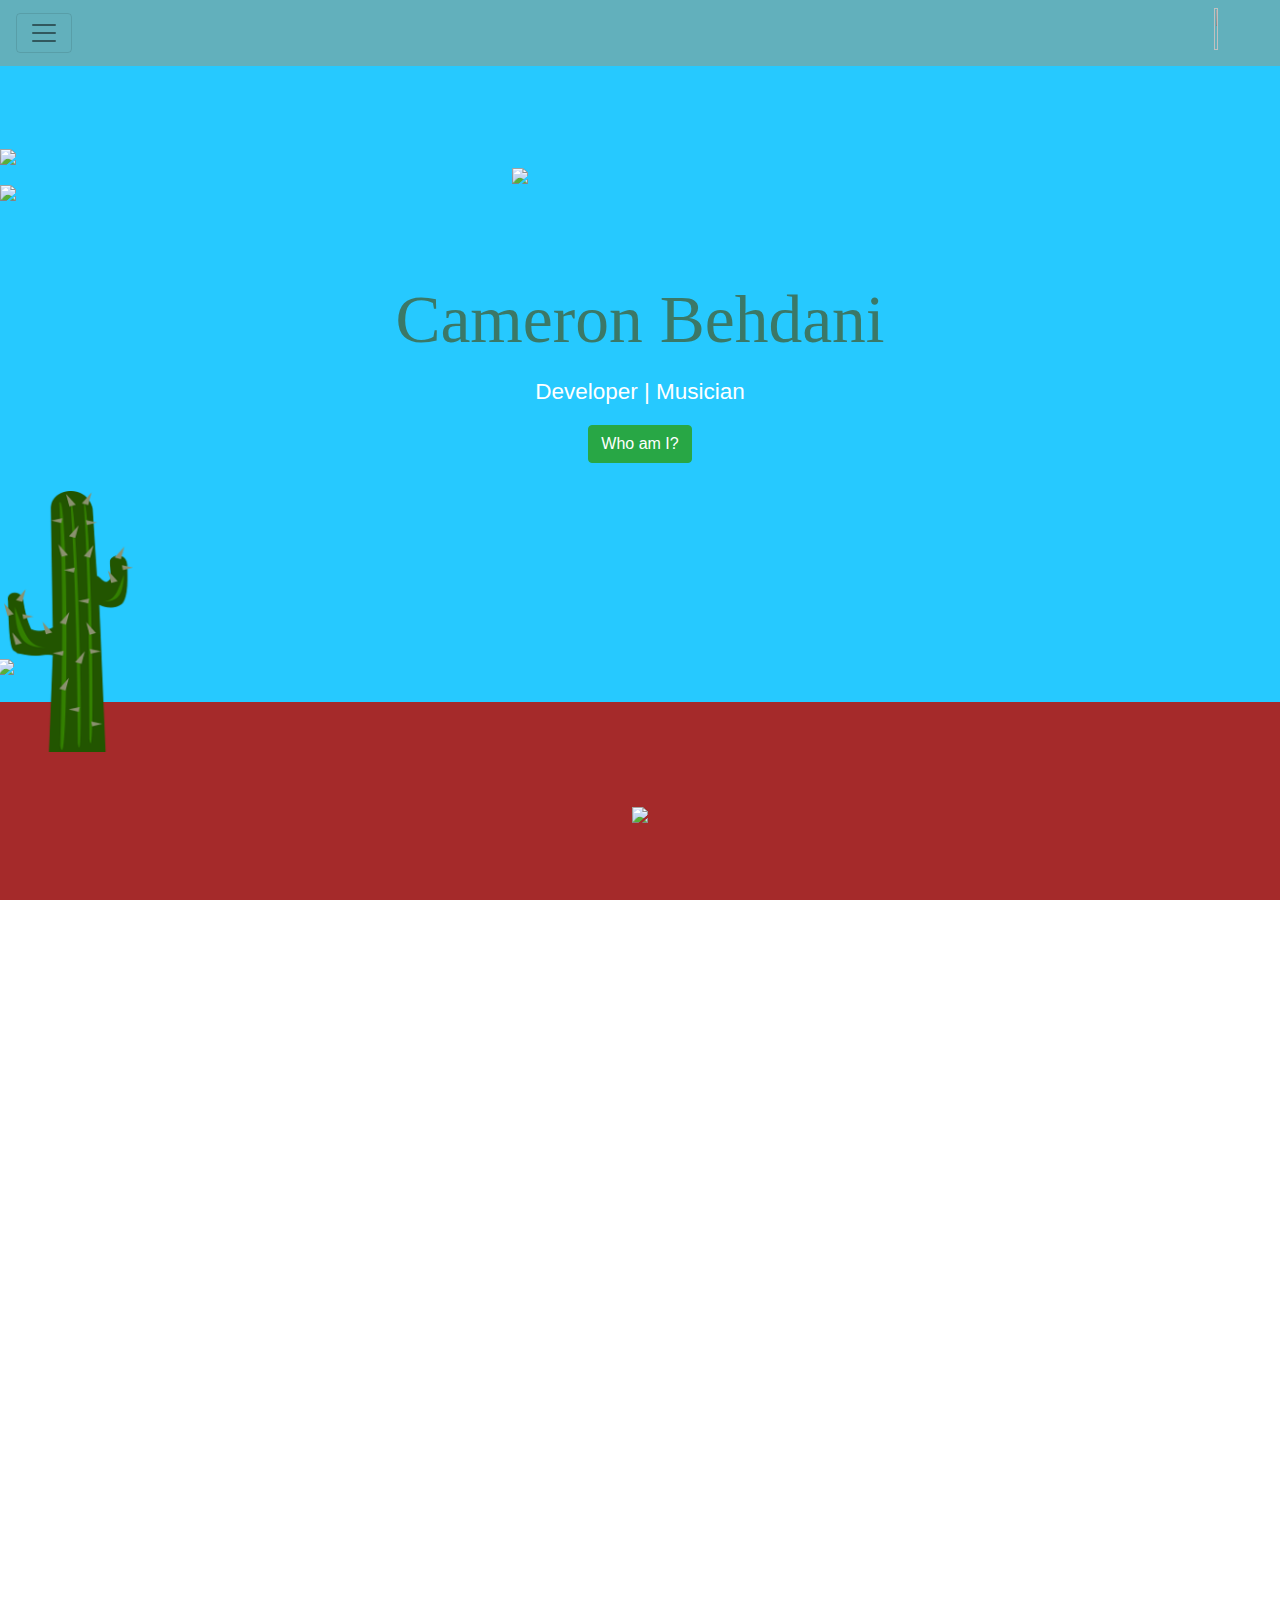
==== index.html @ f1506898 "need to add fixed slow scroll location/functionality, also need to add better project view" ====
<!DOCTYPE html>
<html lang="en">
    <head>
        <meta charset="UTF-8">
        <meta name ="description" content="My Website">
        <meta name ="keywords" content="About Me, Personal Projects, HTML, CSS, JS, Bootstrap">
        <meta name ="author" content="Cameron Behdani">
        <meta name="viewport" content="width=device-width, initial-scale=1">
        <title>Cameron Behdani</title>
        <link rel="shortcut icon" typ="image/png" href="/images/Corona1- Crown.jpg">
        <link rel="stylesheet" href="bootstrap/css/bootstrap.min.css">
        <link rel="stylesheet" href="https://maxcdn.bootstrapcdn.com/bootstrap/4.0.0-alpha.6/css/bootstrap.min.css" integrity="sha384-rwoIResjU2yc3z8GV/NPeZWAv56rSmLldC3R/AZzGRnGxQQKnKkoFVhFQhNUwEyJ" crossorigin="anonymous">
        <link rel="stylesheet" href="CSS/style.css">    
    </head>
<body>
    <div id="topofpage"></div> 
    <header>      
        <nav class="navbar fixed-top navbar-toggleable-md navbar-inverse navbar-light navbar-state1">
            <button class="navbar-toggler navbar-toggler-right" type="button" data-toggle="collapse" data-target="#navbarSupportedContent" aria-controls="navbarSupportedContent" aria-expanded="false" aria-label="Toggle navigation">
                <span class="navbar-toggler-icon"></span>
            </button>
            <img src="images/Corona1-%20Crown.jpg" width="50" height="50" alt="" class="crown">  
            <div class="collapse navbar-collapse" id="navbarSupportedContent">
                <ul class="navbar-nav mr-auto">
                    <li class="nav-item">
                        <a class="nav-link" href="#home" id="home">Home </a>
                    </li>
                    <li class="nav-item">
                            <a class="nav-link" href="#">About Me</a>
                    </li>
                    <li class="nav-item">
                        <a class="nav-link" href="#bodyscroll" id="mp">My Projects</a>
                    </li>
                    
                </ul> 
                <ul class="nav navbar-nav navbar-right">
                    <li class="nav-item">
                        <a class="nav-link">
                            <a href="https://github.com/Kingpurifier">
                                <img src="images/GitHub-Mark-32px.png" id="GitHubIcon">
                            </a>             
                            <a href="mailto:cam_bw@yahoo.com">
                                <img src="images/iconmonstr-email-2-32.png">
                            </a>
                        </a>
                    </li>
                </ul>
            </div>
        </nav> 
        <div id="jumbo1" class="jumbotron jumbotron-fluid text-white jumbotronstate1">  
            <div id="wrapper">  
                <img src="images/cloud.png" class="cloudpic1">  
                <img src="images/cloud.png" class="cloudpic2">
                <img src="images/cloud.png" class="cloudpic3">
                <a href="#"><img src="images/childrens-plane-flipped-erase.png" class="planepic1" id="planepic1"></a>  
            </div>  
            <div class= "container">
                <h1 class="display-1" style="font-size: 7.5vh" >Cameron Behdani</h1>
                <p class="lead" style="font-size: 2.5vh; color:white;">Developer | Musician </p>
                <a href="#bodyscroll" class="btn btn-success" role="button" id="scrolltest">Who am I?</a>
            </div> 
            <div class="cactus1container">
                <a href="#"><img src="images/noBackgroundMiniCactus.png" class="cactus_1"></a>
            </div> 
            <div class="cactus2container">
                <img src="images/cactus.png" class="cactus_2">
            </div> 
        </div>    
        <div id="jumbo2" class="jumbotron jumbotron-fluid jumbotron2" style="background:brown">
            <div class="ground">
                <div class="road"></div>
                <div class="road-line-1">
                    <img src="images/Road-PNG-Image-43815.png" class="tri">
                </div> 
            </div>
        </div>        
    </header>    

    <div id="bodyscroll"></div>      
    <div class="bodycontent">
        <div class="projectsection">           
            
            <div class="projectarea1">
                <div class="personalBio">
                    <div class="bioHeader">
                        Hi, I'm Cameron!
                    </div>
                    <div class="bioBody">
                        <div class="bioText">
                                Cameron Behdani is a Master's student at the University of North Carolina at Charlotte, where he is currently
                                studying Computer Science with a concentration in Data Science.
                                He is also currently interning as a Quality Assurance Analyst at PMMC (Preferred Medical Marketing Corporation). He creates and runs tests 
                                on reimbursment analysis applications that are used hospitals throughout the US. 
                                In his free time, Cameron enjoys playing guitar, learning web development, and (not suprisingly) breaking things.
                        </div>
                        <div class="bioImage">
                            <img src="/images/WebsiteHeadshot.png">
                        </div>
                    </div>
                </div>
            </div>
            <p class="project-title-general">Languages & Projects</p>
            <div class="projectarea2">   
                <div class="text-contents">
                    <p>Languages and Technologies</p>
                    <div id="previousLangExperience" style="background-color: rgb(145, 145, 145)">
                        <svg viewBox="0 0 128 128" class="logoSize">
                            <path fill="#0074BD" d="M52.581 67.817s-3.284 1.911 2.341 2.557c6.814.778 10.297.666 17.805-.753 0 0 1.979 1.237 4.735 2.309-16.836 7.213-38.104-.418-24.881-4.113zM50.522 58.402s-3.684 2.729 1.945 3.311c7.28.751 13.027.813 22.979-1.103 0 0 1.373 1.396 3.536 2.157-20.352 5.954-43.021.469-28.46-4.365z"></path><path fill="#EA2D2E" d="M67.865 42.431c4.151 4.778-1.088 9.074-1.088 9.074s10.533-5.437 5.696-12.248c-4.519-6.349-7.982-9.502 10.771-20.378.001 0-29.438 7.35-15.379 23.552z"></path><path fill="#0074BD" d="M90.132 74.781s2.432 2.005-2.678 3.555c-9.716 2.943-40.444 3.831-48.979.117-3.066-1.335 2.687-3.187 4.496-3.576 1.887-.409 2.965-.334 2.965-.334-3.412-2.403-22.055 4.719-9.469 6.762 34.324 5.563 62.567-2.506 53.665-6.524zM54.162 48.647s-15.629 3.713-5.534 5.063c4.264.57 12.758.439 20.676-.225 6.469-.543 12.961-1.704 12.961-1.704s-2.279.978-3.93 2.104c-15.874 4.175-46.533 2.23-37.706-2.038 7.463-3.611 13.533-3.2 13.533-3.2zM82.2 64.317c16.135-8.382 8.674-16.438 3.467-15.353-1.273.266-1.845.496-1.845.496s.475-.744 1.378-1.063c10.302-3.62 18.223 10.681-3.322 16.345 0 0 .247-.224.322-.425z"></path><path fill="#EA2D2E" d="M72.474 1.313s8.935 8.939-8.476 22.682c-13.962 11.027-3.184 17.313-.006 24.498-8.15-7.354-14.128-13.828-10.118-19.852 5.889-8.842 22.204-13.131 18.6-27.328z"></path><path fill="#0074BD" d="M55.749 87.039c15.484.99 39.269-.551 39.832-7.878 0 0-1.082 2.777-12.799 4.981-13.218 2.488-29.523 2.199-39.191.603 0 0 1.98 1.64 12.158 2.294z"></path><path fill="#EA2D2E" d="M94.866 100.181h-.472v-.264h1.27v.264h-.47v1.317h-.329l.001-1.317zm2.535.066h-.006l-.468 1.251h-.216l-.465-1.251h-.005v1.251h-.312v-1.581h.457l.431 1.119.432-1.119h.454v1.581h-.302v-1.251zM53.211 115.037c-1.46 1.266-3.004 1.978-4.391 1.978-1.974 0-3.045-1.186-3.045-3.085 0-2.055 1.146-3.56 5.738-3.56h1.697v4.667h.001zm4.031 4.548v-14.077c0-3.599-2.053-5.973-6.997-5.973-2.886 0-5.416.714-7.473 1.622l.592 2.493c1.62-.595 3.715-1.147 5.771-1.147 2.85 0 4.075 1.147 4.075 3.521v1.779h-1.424c-6.921 0-10.044 2.685-10.044 6.723 0 3.479 2.058 5.456 5.933 5.456 2.49 0 4.351-1.028 6.088-2.533l.316 2.137h3.163v-.001zM70.694 119.585h-5.027l-6.051-19.689h4.391l3.756 12.099.835 3.635c1.896-5.258 3.24-10.596 3.912-15.733h4.271c-1.143 6.481-3.203 13.598-6.087 19.688zM89.982 115.037c-1.465 1.266-3.01 1.978-4.392 1.978-1.976 0-3.046-1.186-3.046-3.085 0-2.055 1.149-3.56 5.736-3.56h1.701v4.667h.001zm4.033 4.548v-14.077c0-3.599-2.059-5.973-6.999-5.973-2.889 0-5.418.714-7.475 1.622l.593 2.493c1.62-.595 3.718-1.147 5.774-1.147 2.846 0 4.074 1.147 4.074 3.521v1.779h-1.424c-6.923 0-10.045 2.685-10.045 6.723 0 3.479 2.056 5.456 5.93 5.456 2.491 0 4.349-1.028 6.091-2.533l.318 2.137h3.163v-.001zM37.322 122.931c-1.147 1.679-3.005 3.008-5.037 3.757l-1.989-2.345c1.547-.794 2.872-2.075 3.489-3.269.532-1.063.753-2.43.753-5.701v-22.482h4.284v22.173c0 4.375-.348 6.144-1.5 7.867z"></path>
                        </svg>
                        <svg viewBox="0 0 128 128" class="logoSize">
                                <path fill="#E44D26" d="M27.854 116.354l-8.043-90.211h88.378l-8.051 90.197-36.192 10.033z"></path><path fill="#F16529" d="M64 118.704l29.244-8.108 6.881-77.076h-36.125z"></path><path fill="#EBEBEB" d="M64 66.978h-14.641l-1.01-11.331h15.651v-11.064h-27.743l.264 2.969 2.72 30.489h24.759zM64 95.711l-.049.013-12.321-3.328-.788-8.823h-11.107l1.55 17.372 22.664 6.292.051-.015z"></path><path d="M28.034 1.627h5.622v5.556h5.144v-5.556h5.623v16.822h-5.623v-5.633h-5.143v5.633h-5.623v-16.822zM51.816 7.206h-4.95v-5.579h15.525v5.579h-4.952v11.243h-5.623v-11.243zM64.855 1.627h5.862l3.607 5.911 3.603-5.911h5.865v16.822h-5.601v-8.338l-3.867 5.981h-.098l-3.87-5.981v8.338h-5.502v-16.822zM86.591 1.627h5.624v11.262h7.907v5.561h-13.531v-16.823z"></path><path fill="#fff" d="M63.962 66.978v11.063h13.624l-1.284 14.349-12.34 3.331v11.51l22.682-6.286.166-1.87 2.6-29.127.27-2.97h-2.982zM63.962 44.583v11.064h26.725l.221-2.487.505-5.608.265-2.969z"></path>
                        </svg>
                        <svg viewBox="0 0 128 128" class="logoSize">
                                <path fill="#131313" d="M89.234 5.856h-7.384l7.679 8.333v3.967h-15.816v-4.645h7.678l-7.678-8.333v-3.971h15.521v4.649zm-18.657 0h-7.384l7.679 8.333v3.967h-15.817v-4.645h7.679l-7.679-8.333v-3.971h15.522v4.649zm-18.474.19h-7.968v7.271h7.968v4.839h-13.632v-16.949h13.632v4.839z"></path><path fill="#1572B6" d="M27.613 116.706l-8.097-90.813h88.967l-8.104 90.798-36.434 10.102-36.332-10.087z"></path><path fill="#33A9DC" d="M64.001 119.072l29.439-8.162 6.926-77.591h-36.365v85.753z"></path><path fill="#fff" d="M64 66.22h14.738l1.019-11.405h-15.757v-11.138h27.929000000000002l-.267 2.988-2.737 30.692h-24.925v-11.137z"></path><path fill="#EBEBEB" d="M64.067 95.146l-.049.014-12.404-3.35-.794-8.883h-11.178999999999998l1.561 17.488 22.814 6.333.052-.015v-11.587z"></path><path fill="#fff" d="M77.792 76.886l-1.342 14.916-12.422 3.353v11.588l22.833-6.328.168-1.882 1.938-21.647h-11.175z"></path><path fill="#EBEBEB" d="M64.039 43.677v11.136999999999999h-26.903000000000002l-.224-2.503-.507-5.646-.267-2.988h27.901zM64 66.221v11.138h-12.247l-.223-2.503-.508-5.647-.267-2.988h13.245z"></path>
                        </svg>
                        <svg viewBox="0 0 128 128" class="logoSize">
                                <path fill="#F0DB4F" d="M1.408 1.408h125.184v125.185h-125.184z"></path><path fill="#323330" d="M116.347 96.736c-.917-5.711-4.641-10.508-15.672-14.981-3.832-1.761-8.104-3.022-9.377-5.926-.452-1.69-.512-2.642-.226-3.665.821-3.32 4.784-4.355 7.925-3.403 2.023.678 3.938 2.237 5.093 4.724 5.402-3.498 5.391-3.475 9.163-5.879-1.381-2.141-2.118-3.129-3.022-4.045-3.249-3.629-7.676-5.498-14.756-5.355l-3.688.477c-3.534.893-6.902 2.748-8.877 5.235-5.926 6.724-4.236 18.492 2.975 23.335 7.104 5.332 17.54 6.545 18.873 11.531 1.297 6.104-4.486 8.08-10.234 7.378-4.236-.881-6.592-3.034-9.139-6.949-4.688 2.713-4.688 2.713-9.508 5.485 1.143 2.499 2.344 3.63 4.26 5.795 9.068 9.198 31.76 8.746 35.83-5.176.165-.478 1.261-3.666.38-8.581zm-46.885-37.793h-11.709l-.048 30.272c0 6.438.333 12.34-.714 14.149-1.713 3.558-6.152 3.117-8.175 2.427-2.059-1.012-3.106-2.451-4.319-4.485-.333-.584-.583-1.036-.667-1.071l-9.52 5.83c1.583 3.249 3.915 6.069 6.902 7.901 4.462 2.678 10.459 3.499 16.731 2.059 4.082-1.189 7.604-3.652 9.448-7.401 2.666-4.915 2.094-10.864 2.07-17.444.06-10.735.001-21.468.001-32.237z"></path>
                        </svg>
                        <svg viewBox="0 0 128 128" class="logoSize">
                                <path fill="#0868AC" d="M27.758 20.421c-7.352 10.565-6.437 24.312-.82 35.54l.411.798.263.506.164.291.293.524c.174.307.353.612.536.919l.306.504c.203.326.41.65.622.973l.265.409c.293.437.592.872.901 1.301l.026.033.152.205c.267.368.542.732.821 1.093l.309.393c.249.313.502.623.759.934l.29.346c.345.406.698.812 1.057 1.208l.021.022.041.045c.351.383.71.758 1.075 1.133l.344.347c.282.284.569.563.858.841l.351.334c.387.364.777.722 1.176 1.07l.018.016.205.174c.351.305.708.605 1.068.902l.442.353c.294.235.591.468.89.696l.477.361c.33.243.663.482.999.717l.363.258.101.072c.318.22.645.431.97.642l.42.28c.5.315 1.007.628 1.519.93l.42.237c.377.217.756.431 1.14.639l.631.326.816.424.188.091.334.161c.427.204.858.405 1.293.599l.273.122c.498.218 1.001.427 1.508.628l.368.144c.469.182.945.359 1.423.527l.179.062c.524.184 1.054.353 1.587.52l.383.114c.542.164 1.079.358 1.638.462 35.553 6.483 45.88-21.364 45.88-21.364-8.674 11.3-24.069 14.28-38.656 10.962-.553-.125-1.089-.298-1.628-.456l-.406-.124c-.526-.161-1.049-.33-1.568-.51l-.215-.077c-.465-.164-.924-.336-1.382-.513l-.388-.152c-.501-.198-1-.405-1.492-.62l-.298-.133c-.423-.191-.842-.384-1.259-.585l-.364-.175c-.327-.159-.65-.328-.974-.495l-.649-.341c-.395-.21-.782-.43-1.167-.654l-.394-.219c-.513-.303-1.019-.615-1.52-.932l-.41-.273c-.363-.234-.725-.473-1.081-.719l-.349-.245c-.344-.242-.685-.489-1.022-.738l-.453-.343c-.31-.237-.618-.476-.922-.721l-.411-.33c-.388-.318-.771-.64-1.149-.969l-.126-.105c-.409-.359-.811-.728-1.208-1.098l-.34-.328c-.294-.279-.584-.561-.868-.851l-.34-.34c-.362-.37-.717-.745-1.065-1.126l-.053-.057c-.368-.402-.728-.813-1.08-1.229l-.283-.336c-.263-.316-.523-.638-.777-.961l-.285-.355c-.307-.397-.605-.793-.898-1.195-8.098-11.047-11.008-26.283-4.535-38.795M50.578 11.519c-5.316 7.65-5.028 17.893-.88 25.983.695 1.356 1.477 2.673 2.351 3.925.796 1.143 1.68 2.501 2.737 3.418.383.422.784.834 1.193 1.238l.314.311c.397.385.801.764 1.218 1.132l.05.043.012.012c.462.405.939.794 1.423 1.178l.323.252c.486.372.981.738 1.489 1.087l.043.033.68.447.322.213c.363.233.73.459 1.104.676l.156.092c.322.185.648.367.975.545l.347.18.682.354.103.047c.469.23.941.453 1.424.663l.314.13c.386.163.775.323 1.167.473l.5.184c.356.132.712.253 1.072.373l.484.155c.511.158 1.017.359 1.549.448 27.45 4.547 33.787-16.588 33.787-16.588-5.712 8.228-16.775 12.153-28.58 9.089-.524-.138-1.042-.288-1.555-.449l-.467-.151c-.365-.117-.728-.243-1.087-.374l-.491-.183c-.394-.152-.784-.309-1.171-.473l-.315-.133c-.485-.211-.962-.434-1.432-.666l-.718-.365-.414-.213c-.306-.166-.61-.338-.909-.514l-.217-.123c-.372-.217-.738-.44-1.1-.672l-.332-.221-.712-.472c-.506-.349-.999-.714-1.484-1.085l-.334-.264c-5.167-4.079-9.263-9.655-11.21-15.977-2.041-6.557-1.601-13.917 1.935-19.891M69.771 4.868c-3.134 4.612-3.442 10.341-1.267 15.435 2.293 5.407 6.992 9.648 12.477 11.66l.682.235.3.096c.323.102.644.22.978.282 15.157 2.929 19.268-7.777 20.362-9.354-3.601 5.185-9.653 6.43-17.079 4.627-.586-.142-1.231-.354-1.796-.555-.725-.259-1.439-.553-2.134-.886-1.318-.634-2.575-1.402-3.741-2.282-6.645-5.042-10.772-14.659-6.436-22.492"></path><path fill="#131B28" d="M66.359 96.295h-4.226c-.234 0-.467.188-.517.417l-1.5 6.94-1.5 6.94c-.049.229-.282.417-.516.417h-2.991c-2.959 0-2.617-2.047-2.011-4.851l.018-.085.066-.354.012-.066.135-.72.145-.771.154-.785.682-3.332.683-3.332c.047-.23-.107-.419-.341-.419h-4.337c-.234 0-.466.188-.514.418l-.933 4.424-.932 4.425-.002.006-.086.412c-1.074 4.903-.79 9.58 5.048 9.727l.17.003h9.163c.234 0 .467-.188.516-.417l1.976-9.289 1.976-9.29c.049-.23-.103-.417-.338-.418zM21.103 96.246h-4.64c-.235 0-.469.188-.521.416l-.44 1.942-.44 1.942c-.051.229.098.416.333.416h4.676c.235 0 .468-.188.518-.417l.425-1.941.425-1.941c.049-.229-.101-.417-.336-.417zM19.757 102.29h-4.677c-.234 0-.469.188-.521.416l-.657 2.91-.656 2.909-.183.834-.631 2.97-.63 2.971c-.049.229-.15.599-.225.821 0 0-.874 2.6-2.343 2.57l-.184-.004-1.271-.023h-.001c-.234-.003-.469.18-.524.407l-.485 2.039-.484 2.038c-.055.228.093.416.326.42.833.01 2.699.031 3.828.031 3.669 0 5.604-2.033 6.843-7.883l1.451-6.714 1.361-6.297c.049-.227-.103-.415-.337-.415zM105.874 100.716l-.194-.801-.191-.82-.097-.414c-.38-1.477-1.495-2.328-3.917-2.328l-3.77-.004-3.472-.005h-3.907c-.234 0-.466.188-.515.417l-.173.816-.204.964-.057.271-1.759 8.24-1.67 7.822c-.05.23-.066.512-.038.626.028.115.479.209.713.209h3.524c.235 0 .532-.042.66-.094s.317-.513.364-.742l.626-3.099.627-3.1.001-.005.084-.413.76-3.56.671-3.144c.05-.229.281-.416.515-.417l11.089-.005c.235.002.383-.185.33-.414zM120.149 93.476l-.854.003h-3.549c-.235 0-.536.159-.667.353l-7.849 11.498c-.132.194-.283.166-.335-.062l-.578-2.533c-.052-.229-.287-.416-.522-.416h-5.045c-.235 0-.374.184-.31.409l2.261 7.921c.064.226.069.596.011.824l-.985 3.833c-.059.228.085.413.32.413h4.987c.234 0 .474-.186.532-.413l.986-3.833c.058-.229.221-.567.363-.755l12.742-16.911c.142-.188.065-.341-.169-.339l-1.339.008zM80.063 103.395v-.004c-.029.254-.264.441-.499.441h-6.397c-.222 0-.334-.15-.301-.336l.006-.015-.004.002.003-.021.029-.109c.611-1.624 1.855-2.69 4.194-2.69 2.634-.001 3.148 1.285 2.969 2.732zm-1.877-7.384c-8.211 0-10.157 4.984-11.249 10.015-1.091 5.128-.998 9.921 7.5 9.921h1.03l.256-.001h.06l1.02-.003h.018c2.244-.009 4.495-.026 5.406-.033.233-.004.461-.191.509-.42l.344-1.681.067-.327.41-2.006c.047-.229-.106-.418-.341-.418h-7.639c-3.039 0-3.941-.807-3.608-3.181h12.211l-.001.001.008-.001c.194-.003.374-.137.445-.315l.029-.106-.001.001c1.813-6.839 1.293-11.445-6.474-11.446zM39.376 103.369l-.116.409v.001l-.922 3.268-.922 3.267c-.063.227-.308.411-.543.411h-4.88c-3.702 0-4.604-2.896-3.702-7.166.901-4.368 2.668-7.083 6.312-7.358 4.98-.376 5.976 3.126 4.773 7.168zm3.348 7.105s2.301-5.588 2.823-8.814c.713-4.319-1.45-10.585-9.804-10.585-8.306 0-11.914 5.981-13.29 12.484-1.376 6.55.427 12.293 8.686 12.246l6.516-.024 6.089-.022c.234-.002.474-.188.534-.414l1.061-4.046c.059-.228-.084-.414-.319-.416l-1.017-.006-1.017-.006c-.199-.001-.313-.131-.289-.302l.027-.095zM83.844 106.733c0 .155-.125.281-.28.281-.154 0-.28-.126-.28-.281 0-.154.125-.279.28-.279.155 0 .28.125.28.279z"></path>
                        </svg>
                        <svg viewBox="0 0 128 128" class="logoSize">
                                <path fill="#83CD29" d="M112.678 30.334l-44.143-25.605c-2.781-1.584-6.424-1.584-9.227 0l-44.488 25.605c-2.869 1.651-4.82 4.754-4.82 8.073v51.142c0 3.319 1.992 6.423 4.862 8.083l11.729 6.688c5.627 2.772 7.186 2.772 9.746 2.772 8.334 0 12.662-5.039 12.662-13.828v-50.49c.001-.713.446-1.774-.255-1.774h-5.622c-.712 0-2.122 1.061-2.122 1.773v50.49c0 3.896-3.616 7.773-10.202 4.48l-12.122-7.013c-.422-.23-.676-.693-.676-1.181v-51.142c0-.482.463-.966.891-1.213l44.378-25.561c.415-.235 1.002-.235 1.415 0l43.963 25.555c.421.253.354.722.354 1.219v51.142c0 .488.092.963-.323 1.198l-44.133 25.576c-.378.227-.87.227-1.285 0l-11.317-6.749c-.341-.198-.752-.269-1.08-.086-3.145 1.783-3.729 2.02-6.679 3.043-.727.253-1.799.692.408 1.929l14.798 8.754c1.416.82 3.027 1.246 4.647 1.246 1.642 0 3.249-.426 4.666-1.246l43.976-25.582c2.871-1.672 4.322-4.764 4.322-8.083v-51.142c-.001-3.319-1.452-6.414-4.323-8.073zM77.727 81.445c-11.727 0-14.309-3.235-15.17-9.066-.102-.628-.634-1.379-1.274-1.379h-5.73c-.709 0-1.28.86-1.28 1.566 0 7.466 4.06 16.512 23.454 16.512 14.038 0 22.088-5.455 22.088-15.109 0-9.572-6.467-12.084-20.082-13.886-13.762-1.819-15.16-2.738-15.16-5.962 0-2.658 1.184-6.203 11.374-6.203 9.104 0 12.46 1.954 13.841 8.091.119.577.646.991 1.241.991h5.754c.354 0 .691-.143.939-.396.241-.272.367-.613.336-.979-.893-10.569-7.913-15.494-22.112-15.494-12.632 0-20.166 5.334-20.166 14.275 0 9.698 7.497 12.378 19.622 13.577 14.505 1.422 15.633 3.542 15.633 6.395 0 4.956-3.978 7.067-13.308 7.067z"></path>
                        </svg>
                        <svg viewBox="0 0 128 128" class="logoSize">
                                <path fill="#FFD845" d="M40 68v-10.079c0-6.973 6.218-12.921 13.383-12.921h21.102c5.874 0 9.515-5.04 9.515-10.938v-20.117c0-5.726-4.306-10.026-10.04-10.981-3.629-.604-7.131-.879-10.743-.862-3.611.017-7.339.324-10.374.862-8.941 1.578-10.843 4.884-10.843 10.981v8.055h21v3h-28.108999999999998c-6.14 0-11.516 3.53-13.198 10.552-1.939 8.047-2.025 13.202 0 21.605 1.502 6.254 5.089 10.843 11.228 10.843h7.079zm12.054-51.372c-2.19 0-3.964-1.795-3.964-4.013 0-2.229 1.773-4.039 3.964-4.039 2.182 0 3.964 1.811 3.964 4.039 0 2.218-1.782 4.013-3.964 4.013zM106.175 35.552c-1.517-6.114-4.416-10.552-10.563-10.552h-8.612v9.062c0 7.273-5.484 13.938-12.515 13.938h-21.102c-5.78 0-11.383 4.403-11.383 10.193v20.117c0 5.725 5.388 9.093 10.974 10.734 6.686 1.967 12.781 2.322 20.782 0 5.318-1.54 10.244-4.638 10.244-10.734v-7.31h-21v-3h32.611c6.14 0 8.428-4.416 10.563-10.843 2.206-6.618 2.112-13.115.001-21.605zm-30.361 40.073c2.19 0 3.965 1.795 3.965 4.015 0 2.227-1.774 4.037-3.965 4.037-2.182 0-3.963-1.811-3.963-4.037 0-2.22 1.781-4.015 3.963-4.015z"></path><path fill="#FFD845" d="M34.911 112.049c0-3.757-1.072-5.686-3.214-5.791-.853-.041-1.685.095-2.495.409-.646.231-1.082.461-1.311.692v8.968c1.371.86 2.588 1.26 3.649 1.197 2.247-.148 3.371-1.971 3.371-5.475zm2.643.157c0 1.909-.447 3.493-1.348 4.753-1.003 1.427-2.394 2.16-4.172 2.201-1.34.043-2.721-.378-4.142-1.258v8.151l-2.298-.82v-18.093c.377-.462.862-.859 1.451-1.196 1.368-.798 3.031-1.207 4.987-1.228l.033.032c1.788-.022 3.166.712 4.134 2.201.902 1.366 1.355 3.117 1.355 5.257z"></path><path fill="#FFD845" d="M51.603 117.555c0 2.56-.257 4.333-.77 5.318-.516.986-1.497 1.773-2.945 2.359-1.174.463-2.444.714-3.808.757l-.38-1.448c1.386-.188 2.362-.378 2.928-.566 1.114-.377 1.878-.955 2.298-1.73.337-.631.503-1.835.503-3.618v-.599c-1.571.714-3.219 1.068-4.941 1.068-1.132 0-2.13-.354-2.99-1.068-.966-.777-1.449-1.764-1.449-2.958v-9.566l2.299-.787v9.63c0 1.028.332 1.82.996 2.376s1.524.822 2.578.803c1.054-.022 2.183-.431 3.382-1.228v-11.234h2.299v12.491z"></path><path fill="#FFD845" d="M60.576 119.034c-.274.022-.525.032-.757.032-1.3 0-2.314-.309-3.038-.93-.722-.622-1.084-1.479-1.084-2.573v-9.054h-1.574v-1.446h1.574v-3.84l2.296-.817v4.657h2.583v1.446h-2.583v8.991c0 .862.231 1.474.694 1.83.397.295 1.029.463 1.889.506v1.198z"></path><path fill="#FFD845" d="M74.493 118.845h-2.298v-8.873c0-.902-.211-1.68-.631-2.329-.485-.734-1.159-1.102-2.024-1.102-1.054 0-2.372.556-3.954 1.668v10.636h-2.298v-21.208l2.298-.725v9.659c1.469-1.068 3.073-1.604 4.816-1.604 1.218 0 2.203.41 2.958 1.228.757.817 1.134 1.836 1.134 3.053v9.597h-.001z"></path><path fill="#FFD845" d="M86.711 111.688c0-1.444-.274-2.636-.82-3.579-.649-1.149-1.657-1.756-3.021-1.818-2.52.146-3.778 1.951-3.778 5.412 0 1.587.262 2.912.79 3.976.674 1.356 1.685 2.024 3.033 2.002 2.531-.02 3.796-2.017 3.796-5.993zm2.518.015c0 2.055-.526 3.765-1.575 5.131-1.154 1.528-2.749 2.296-4.783 2.296-2.017 0-3.589-.768-4.723-2.296-1.028-1.366-1.542-3.076-1.542-5.131 0-1.932.556-3.556 1.668-4.879 1.174-1.403 2.718-2.107 4.627-2.107 1.909 0 3.463.704 4.66 2.107 1.111 1.323 1.668 2.947 1.668 4.879z"></path><path fill="#FFD845" d="M102.407 118.845h-2.299v-9.376c0-1.028-.31-1.831-.928-2.409-.619-.576-1.443-.855-2.472-.833-1.091.021-2.13.378-3.116 1.069v11.549h-2.299v-11.833c1.323-.963 2.54-1.592 3.652-1.886 1.049-.274 1.974-.41 2.771-.41.545 0 1.059.053 1.542.158.903.209 1.637.596 2.203 1.164.631.629.946 1.384.946 2.267v10.54z"></path>
                        </svg>
                    </div>
                    <hr>
                    <div id="previousTechnologyExperience" style="background-color: rgb(145, 145, 145)">
                        <svg viewBox="0 0 128 128" class="logoSize">
                                <path class="a" d="M95 2.3l30.5 12.3v98.7L94.8 125.7 45.8 77l-31 24.1L2.5 94.9V33.1l12.3-5.9 31 24.3ZM14.8 45.7V83.2l18.5-19Zm48.1 18.5L94.8 89.3V39Z"></path>
                        </svg>
                        <svg viewBox="0 0 128 128" class="logoSize">
                                <path fill="#00ADEF" d="M126 1.637l-67 9.834v49.831l67-.534zM1.647 66.709l.003 42.404 50.791 6.983-.04-49.057zM58.467 67.389l.094 49.465 67.376 9.509.016-58.863zM1.61 19.297l.047 42.383 50.791-.289-.023-49.016z"></path>
                        </svg>
                        <svg viewBox="0 0 128 128" class="logoSize">
                                <path fill="#DD4814" d="M64.02 1.596c-24.36 0-44.107 19.747-44.107 44.107 0 24.356 19.747 44.105 44.107 44.105 24.359 0 44.106-19.749 44.106-44.105 0-24.36-19.747-44.107-44.106-44.107zm9.896 15.19c1.627-2.818 5.227-3.783 8.043-2.158 2.817 1.627 3.78 5.227 2.154 8.043-1.625 2.816-5.225 3.78-8.042 2.153-2.814-1.624-3.78-5.224-2.155-8.038zm-9.896 3.335c2.368 0 4.658.328 6.834.929.383 2.367 1.788 4.546 4.027 5.839 2.235 1.289 4.821 1.418 7.06.572 4.354 4.282 7.188 10.105 7.602 16.592l-8.392.123c-.774-8.786-8.146-15.675-17.131-15.675-2.589 0-5.044.575-7.246 1.6l-4.092-7.333c3.418-1.692 7.266-2.647 11.338-2.647zm-29.992 31.47c-3.253 0-5.89-2.637-5.89-5.888 0-3.254 2.636-5.891 5.89-5.891 3.252 0 5.889 2.636 5.889 5.891 0 3.251-2.636 5.888-5.889 5.888zm5.222.524c1.858-1.517 3.048-3.826 3.048-6.413 0-2.588-1.19-4.898-3.048-6.415 1.593-6.163 5.426-11.425 10.578-14.87l4.305 7.211c-4.423 3.112-7.313 8.254-7.313 14.074 0 5.818 2.89 10.959 7.313 14.07l-4.305 7.213c-5.154-3.443-8.988-8.705-10.578-14.87zm42.709 24.658c-2.816 1.626-6.416.662-8.041-2.156-1.627-2.814-.661-6.414 2.155-8.04 2.814-1.626 6.416-.66 8.041 2.154 1.627 2.818.661 6.416-2.155 8.042zm-.018-12.831c-2.238-.845-4.823-.719-7.06.572-2.239 1.296-3.643 3.473-4.027 5.839-2.176.602-4.466.931-6.834.931-4.071 0-7.919-.957-11.337-2.649l4.092-7.332c2.201 1.024 4.657 1.6 7.246 1.6 8.985 0 16.357-6.888 17.13-15.676l8.393.123c-.414 6.487-3.248 12.31-7.603 16.592zM16 121.659c-1 .055-.509.103-.823.144-.315.042-.738.082-1.122.123-.384.042-.832.076-1.271.103-.439.028-.882.042-1.293.042-1.947 0-3.383-.562-4.206-1.687-.823-1.124-1.285-2.99-1.285-5.595v-10.789h-3v11.612c0 1.454-.22 2.777.082 3.969.302 1.192.61 2.228 1.295 3.105.685.878 1.498 1.556 2.623 2.037 1.123.478 2.462.719 4.107.719 1.893 0 3.269-.123 4.708-.37 1.439-.246 2.184-.48 3.184-.699v-20.373h-3v17.659zM41.376 106.233c-.822-.987-1.83-1.754-3.023-2.303-1.193-.548-2.557-.823-4.093-.823-1.233 0-2.26.164-3.206.494-.946.329-1.054.645-2.054.945v-11.475l-4 .659v30.644c0 .247 2.025.494 3.396.74 1.372.247 2.96.37 4.742.37 1.646 0 3.133-.262 4.449-.782 1.316-.521 2.442-1.261 3.375-2.221.932-.96 1.653-2.132 2.161-3.516.507-1.386.762-2.943.762-4.67 0-1.645-.213-3.153-.638-4.524-.425-1.371-1.048-2.55-1.871-3.538zm-3.331 13.841c-1.234 1.358-2.879 2.037-4.937 2.037-1.042 0-1.848-.048-2.548-.144-.699-.096-.561-.199-1.561-.309v-13.534c1-.384 1.073-.754 1.951-1.11.878-.356 1.805-.535 2.849-.535 1.096 0 2.02.199 2.801.596.781.399 1.411.946 1.905 1.646.493.699.845 1.529 1.065 2.489.22.961.327 1.989.327 3.085 0 2.497-.619 4.422-1.852 5.779zM61 121.659c0 .055-.161.103-.476.144-.315.042-.563.082-.947.123-.384.042-.745.076-1.183.103-.438.028-.838.042-1.249.042-1.948 0-3.209-.562-4.032-1.687-.823-1.124-1.113-2.99-1.113-5.595v-10.789h-4v11.612c0 1.454.129 2.776.431 3.969.302 1.192.785 2.228 1.471 3.105.685.878 1.584 1.556 2.709 2.037 1.125.478 2.507.719 4.153.719 1.892 0 3.439-.123 4.879-.37 1.439-.246 2.357-.48 3.357-.699v-20.373h-4v17.659zM86.19 105.884c-.673-.864-1.57-1.535-2.694-2.015-1.125-.479-2.537-.72-4.237-.72-1.892 0-3.937.123-5.39.37-1.455.247-2.869.48-3.869.7v19.781h4v-17.067l.964-.123c.314-.055.813-.103 1.211-.145.397-.041.887-.076 1.326-.103.438-.027.899-.041 1.311-.041 1.014 0 1.882.13 2.567.391.687.26 1.244.679 1.655 1.254.412.575.613 1.329.792 2.262.177.932.174 2.057.174 3.372v10.2h4v-11.021c0-1.453-.127-2.783-.401-3.991-.275-1.205-.738-2.24-1.409-3.104zM103.609 121.679c-.685.26-1.618.391-2.797.391-.658 0-1.234-.083-1.727-.247-.494-.164-.905-.445-1.234-.843-.329-.398-1.008-.945-1.172-1.646-.165-.699-.679-1.584-.679-2.652v-9.682h9v-3h-9v-7.022l-3 .659v19.085c0 1.427.135 2.681.368 3.764.233 1.084.647 1.995 1.223 2.736.576.74 1.341 1.295 2.288 1.665.946.371 2.148.556 3.603.556 1.234 0 2.338-.151 3.312-.453s1.652-.547 2.037-.74l-.821-3.127c-.249.11-.716.295-1.401.556zM122 104v17.659c0 .055-.387.103-.701.144-.315.042-.678.082-1.061.123-.384.042-.801.076-1.239.103-.439.028-.867.042-1.278.042-1.947 0-3.498-.562-4.32-1.687-.823-1.124-1.4-2.989-1.4-5.595v-10.789h-3v11.612c0 1.454-.098 2.776.205 3.969.301 1.192.67 2.228 1.356 3.105.686.878 1.528 1.556 2.652 2.037 1.125.478 2.479.719 4.124.719 1.893 0 3.153-.123 4.593-.37 1.439-.246 2.05-.48 3.07-.699v-20.373h-3.001z"></path>
                        </svg>
                        <svg viewBox="0 0 128 128" class="logoSize">
                                <path d="M97.905 67.885c.174 18.8 16.494 25.057 16.674 25.137-.138.44-2.607 8.916-8.597 17.669-5.178 7.568-10.553 15.108-19.018 15.266-8.318.152-10.993-4.934-20.504-4.934-9.508 0-12.479 4.776-20.354 5.086-8.172.31-14.395-8.185-19.616-15.724-10.668-15.424-18.821-43.585-7.874-62.594 5.438-9.44 15.158-15.417 25.707-15.571 8.024-.153 15.598 5.398 20.503 5.398 4.902 0 14.106-6.676 23.782-5.696 4.051.169 15.421 1.636 22.722 12.324-.587.365-13.566 7.921-13.425 23.639m-15.633-46.166c4.338-5.251 7.258-12.563 6.462-19.836-6.254.251-13.816 4.167-18.301 9.416-4.02 4.647-7.54 12.087-6.591 19.216 6.971.54 14.091-3.542 18.43-8.796"></path>
                        </svg>
                        <img class="logoSize" src="[data-uri]" alt="">
                    </div>

                </div> 
                <div class="programmingProjects">
                    <p>Projects</p>
                    <!-- <a href="Kingpurifier.github.io/gradeCalculatorProject/gradeCalculator.html"> -->
                    <a href="gradeCalculatorProject/gradeCalculator.html">
                        <div class="projectItem">
                            <img src="images/icons8-calculator-80.png" class="picture-contents" id="gradeCalculator"> 
                        </div>
                    </a>
                </div>
            </div>
            <div class="projectarea3">
                <p>Under Construction</p>
            </div>
        </div>  
    </div>
    
    <script src="https://code.jquery.com/jquery-3.1.1.slim.min.js" integrity="sha384-A7FZj7v+d/sdmMqp/nOQwliLvUsJfDHW+k9Omg/a/EheAdgtzNs3hpfag6Ed950n" crossorigin="anonymous"></script>
    <script src="https://maxcdn.bootstrapcdn.com/bootstrap/4.0.0-alpha.6/js/bootstrap.min.js" integrity="sha384-vBWWzlZJ8ea9aCX4pEW3rVHjgjt7zpkNpZk+02D9phzyeVkE+jo0ieGizqPLForn" crossorigin="anonymous"></script>
    <script src="https://code.jquery.com/jquery-3.2.1.min.js"></script>    
    <script type="text/javascript" src="SiteJS/scroll.js"></script> 
    <script type="text/javascript" src="http://beneposto.pl/jqueryrotate/js/jQueryRotateCompressed.js"></script>        
</body>    
</html>
---- CSS/style.css ----
/* general layout/fonts */
html, body {
    height: 100%;
    margin: 0px;

    position: relative;        
    max-width: 100%;
    overflow-x: hidden;
}

header{
    height: 100%;
}

aside{
    width: 120px;
    padding: 30px 0 0 40px;
}

p{
    color: white;
}
li{
    color: white;
}

h1{
    color: #3B7867;
    font-family: Pacifico;
    font-size: 50px;
    padding: 5px;
    margin: 10px;
/*    margin-top: 50px;*/
}

@font-face{
    font-family:Pacifico;
    src:url(/fonts/Pacifico.ttf)
}


/* items*/

#GitHubIcon{
    margin-right: 12px;
}


.logoSize{
    width: calc(20px + 4vw);
    flex-basis: 20%;
    margin: 8px;
}

.project-title-general{
    color: white;
    font-size: 7vh;
    font-family: Pacifico;
    margin-top: 8vh;
}

.project-title-1{
    color: white;
    font-size: calc(15px + 2vw);
}

.projectarea1{
    background-color:grey;
    overflow-x:hidden;
    position:relative;
    min-height: 45%;
    max-height: 70%;
    width: 86%;
    text-align: center;
    margin: 0 auto;
    margin-top: 8vh;
    margin-bottom: 8vh;
    border: 2px solid #505654;
    padding: 5px;
    border-radius: 20px;

    padding: 20px 30px 20px 30px;
}

.projectarea2{
    background-color:grey;
    overflow-x:hidden;
    position:relative;
    min-height: 35%;
    max-height: 70%;
    width: 86%;
    text-align: center;
    margin: 0 auto;
    margin-top: 8vh;
    margin-bottom: 8vh;
    border: 2px solid #505654;
    padding: 5px;
    border-radius: 20px;
}

.projectarea3{
    background-color:grey;
     overflow-x:hidden;
     position:relative;
     height:30wv;
     width: 86%;
     text-align: center;
     margin: 0 auto;
     margin-top: 8vh;
     margin-bottom: 8vh; 
     
     border: 2px solid #505654;
     padding: 5px;
     border-radius: 20px;
 }

.bioHeader{
    font-size: 6vh;
    color: white;
    padding-top: 20px;
    padding-bottom: 20px;
}

.bioBody{

}

.bioText{
    font-size: 8px + 3vh;
    float: left;
    width: 50%;
    color: white;
}

.bioImage{
float: left;
width: 50%;
}

.previousLangExperience{
    display: flex;
    flex-direction: row;
    flex-wrap: wrap;
} 

.previousTechnologyExperience{
}

.text-contents{
    text-align: center;
    font-size: calc(25px + .6vw);
    width: 40%;
    float: left;
    margin-left:7vw;
}

.programmingProjects{
    text-align: center;
    font-size: calc(25px + .6vw);
    width: 40%;
    float: right;
    margin-left:7vw;
    padding-bottom: 10px;
}

.projectDescription{
    font-size: 15px;
}

@media (max-width: 550px) {
    .text-contents{
        text-align: center;
        font-size: calc(25px + .6vw);
        width: 80%;
    }
    .programmingProjects{
        text-align: center;
        font-size: calc(25px + .6vw);
        width: 80%;
        padding-top: 400px;
        float: none;
    }
    .invisHr{
        border-bottom: 1px solid #000;
    }
}


.projectItem, .logoSize {
    transition: transform .2s;   
}

.projectItem:hover, .logoSize:hover {
    -ms-transform: scale(1.2);
    -webkit-transform: scale(1.2); 
    transform: scale(1.2); 

}

/* for mobile, remove % and make projects float down */
.container{
    text-align: center;
    position: relative;
    top: -5%;
    height: calc(85px + 9vh);
    color: lightgrey;
    margin-top: 50px;
}   

.display-1{
    text-align: center;  
}

.picture-contents{
    width: 20%;
    min-width: 80px;
}

.bodycontent{
    background-color: brown;
    overflow-x:hidden;
    position:relative;
    min-height: 110%;
    width: 100%;
}

.projectsection{
    background-color: #505654;
    overflow-x:hidden;
    position:relative;
    height: 80%;
    width: 93%;
    text-align: center;
    margin: 0 auto;
}



.jumbotron{
    display:flex;
    align-content:center;
    text-align: center;
    align-items:center;
}

.jumbotronstate1{
    height: 78%;
    margin:0;
    background:#26C9FF;
}

.jumbotronstate2{
    height: 78%;
    margin:0;
    background:#223947;
}

.jumbotron2{
    height: 25%;
    padding: 0px;
    margin: 0px; 
}

#mission_statement{
    font-size: 20px;
}

.menu{
    background: #3B7867;
    padding: 5px;
}

.menu a{
    color: lightgrey;
    text-decoration: no;
    font-family: arial;
}

.menu a:hover{
    color: grey;
}

.navbar-brand{
    height: 100%;
}

.navbar-state1{
    background-color: #62b0bc;
}

.crown{
    height: 85%;
    width: 4.0%;
    min-height: 40px;
    min-width: 40px;
}

.thanks{
    text-align: center;
}

.cookiecontainer{
    height:100%;
    width: 100%;
    transition: .5s;
    text-align: center;
}

.cookiepic{
    max-width: 22%;
    min-width: 100px;
}

.card {
    margin: 0 auto; /* Added */
    float: none; /* Added */
    margin-bottom: 10px; /* Added */
}

#wrapper {
    position: absolute;
    width: 100%;
    height: 55%;
    transition: all 1s;
}

.cloudpic1{
    position:absolute;
    top: 5vh;
    left:0px;
    max-width: 20%;
    overflow: hidden;
    animation-name: floatacrosscloud;
    animation-duration: 32s;
    animation-fill-mode: forwards;
    animation-iteration-count: infinite;
    animation-timing-function: linear;
}

.cloudpic2{
    position:absolute;
    top: 9vh;
    left:0px;
    max-width: 20%;
    overflow: hidden;
    animation-name: floatacrosscloud2;
    animation-duration: 32s;
    animation-fill-mode: forwards;
    animation-iteration-count: infinite;
    animation-timing-function: linear;
}

.cloudpic3{
    position:absolute;
    top: 9vh;
    left:-30px;
    max-width: 20%;
    overflow: hidden;
    animation-name: floatacrosscloud3;
    animation-duration: 32s;
    animation-fill-mode: forwards;
    animation-iteration-count: infinite;
    animation-timing-function: linear;
}

.planepic1{
    position:absolute;
    top: 13%;
    left: 40%;
    max-width: 12%;
    min-width: 20vh;
    overflow: hidden;
    
    animation-name: floatacrossplane;
    animation-duration: 15s;
    animation-fill-mode: forwards;
    animation-iteration-count: infinite;
    animation-timing-function: linear;
}

.ground{
    background-color: brown;
    width: 100%;
}

.road{
  height: 100%; 
}

.tri{
    width: 800px;
    max-width:100%    
}

.cactus1container{
    position: absolute;
}

.cactus_1{
position: relative;
/* top:30vh;
left:-34%;    
width: 23%; */
top:30vh;
height: 29vh;
left: 3%;
}

.cactus2container{
    position: absolute;
}

.cactus_2{
position: relative;
top:36vh;
left:35%;    
width: 8%;
}

@media (min-width: 680px) {
    .cactus_2{
        top:35vh;
        left: -10%;
    }
}
/*Keyframes*/

@keyframes floatacrosscloud{
    from{left:-25%}
    to{left:102.5%}
}

@keyframes floatacrosscloud2{
    from{left:-21%}
    to{left:106.5%}
}

@keyframes floatacrosscloud3{
    from{left:-29%}
    to{left:98.5%}
}


@keyframes floatacrossplane{
    from{left:-35%}
    to{left:99.5%}
}
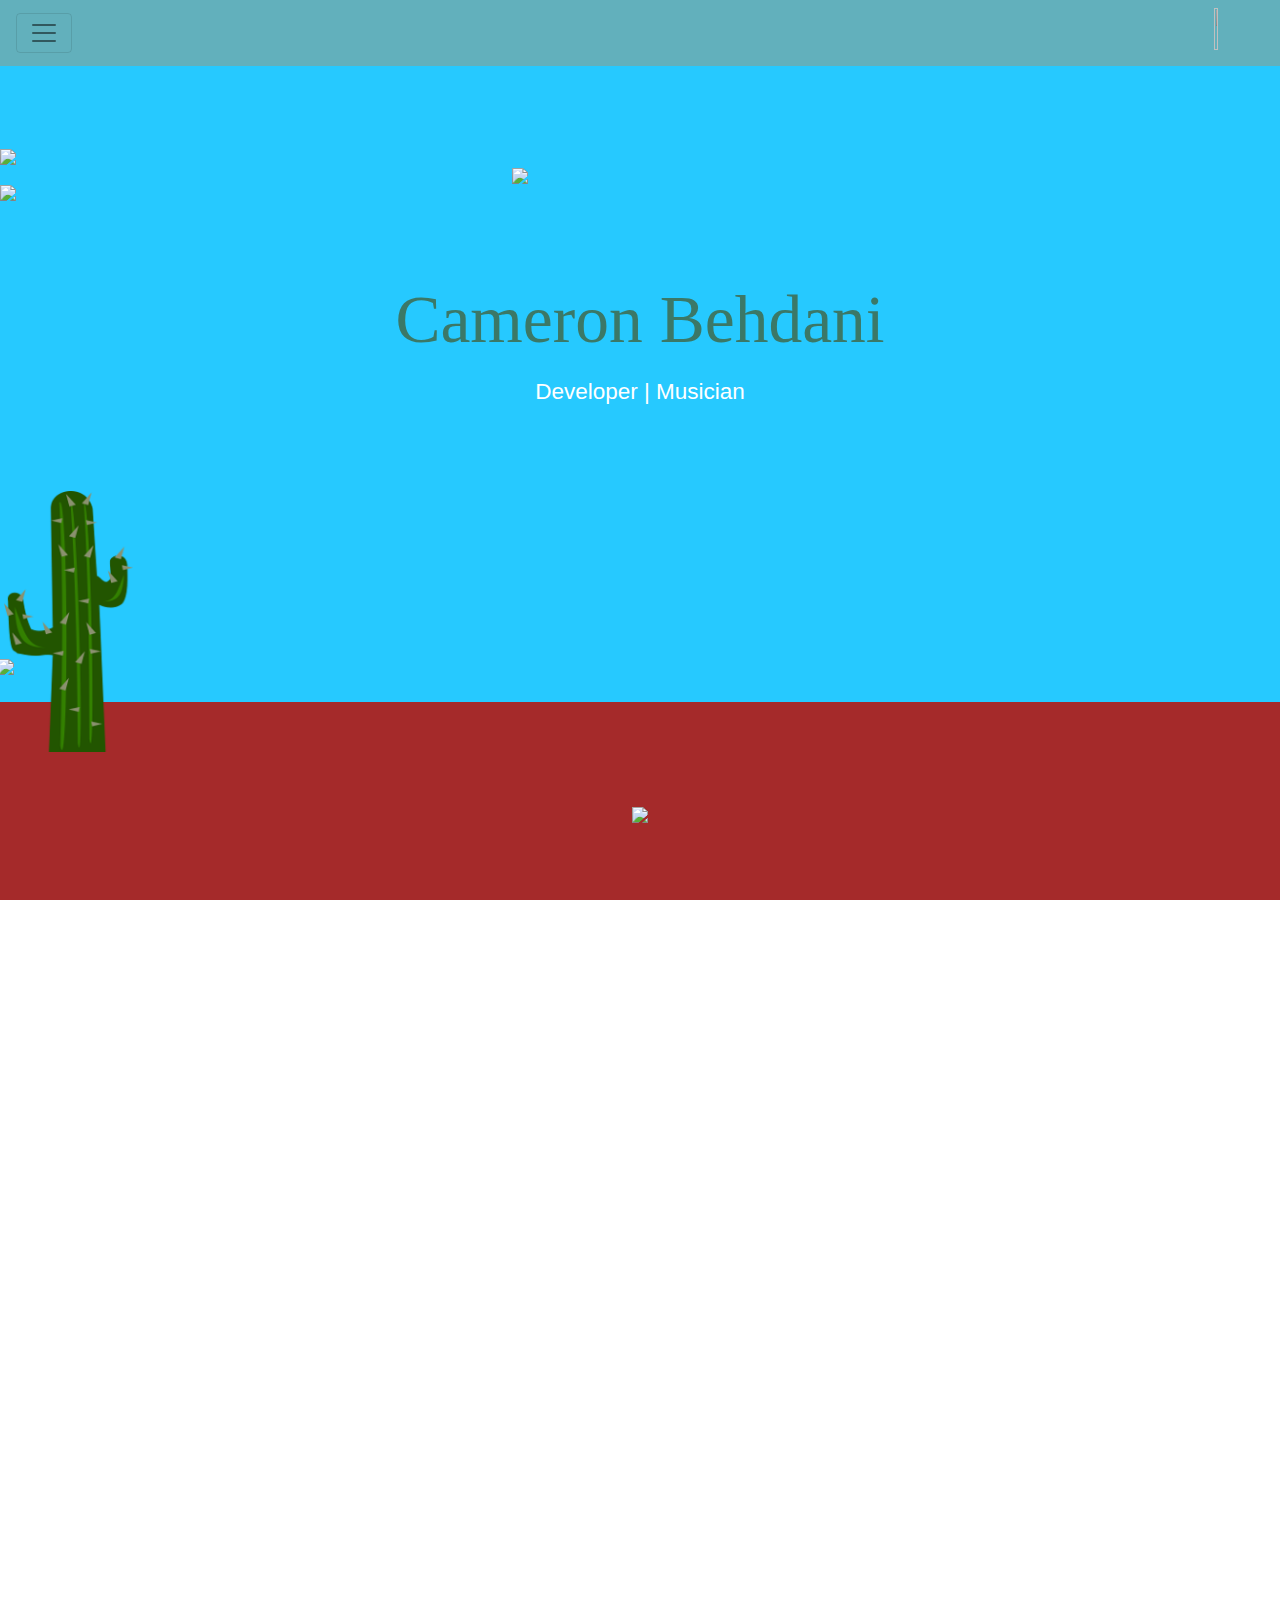
==== commit 5ef7451d: "fixed bio, road lines, currently working on languages section, project section and smooth scroll" ====
--- a/index.html
+++ b/index.html
@@ -57,7 +57,9 @@
             <div class= "container">
                 <h1 class="display-1" style="font-size: 7.5vh" >Cameron Behdani</h1>
                 <p class="lead" style="font-size: 2.5vh; color:white;">Developer | Musician </p>
-                <a href="#bodyscroll" class="btn btn-success" role="button" id="scrolltest">Who am I?</a>
+                <!-- <a href="#bodyscroll" class="btn btn-success" role="button" id="scrolltest">Tell Me More!</a> -->
+                <a href="#bodyscroll" class="btn" role="button" ><img src="/images/downArrow.png" class="scrollTestc" id="scrolltest" alt=""> </a>
+
             </div> 
             <div class="cactus1container">
                 <a href="#"><img src="images/noBackgroundMiniCactus.png" class="cactus_1"></a>
@@ -76,33 +78,29 @@
         </div>        
     </header>    
 
-    <div id="bodyscroll"></div>      
+         
     <div class="bodycontent">
-        <div class="projectsection">           
-            
+        <div class="projectsection">   
             <div class="projectarea1">
+                <div id="bodyscroll"></div> 
                 <div class="personalBio">
-                    <div class="bioHeader">
-                        Hi, I'm Cameron!
-                    </div>
+                    <div class="bioHeader">About Me</div>
                     <div class="bioBody">
                         <div class="bioText">
                                 Cameron Behdani is a Master's student at the University of North Carolina at Charlotte, where he is currently
                                 studying Computer Science with a concentration in Data Science.
-                                He is also currently interning as a Quality Assurance Analyst at PMMC (Preferred Medical Marketing Corporation). He creates and runs tests 
-                                on reimbursment analysis applications that are used hospitals throughout the US. 
-                                In his free time, Cameron enjoys playing guitar, learning web development, and (not suprisingly) breaking things.
+                                He is also currently interning as a Quality Assurance Analyst at PMMC (Preferred Medical Marketing Corporation).
+                                In his free time, Cameron enjoys playing guitar, watching Udemy courses, and (not suprisingly) breaking things.
                         </div>
                         <div class="bioImage">
-                            <img src="/images/WebsiteHeadshot.png">
+                            <img src="/images/WebsiteHeadshot.png" id="myHeadshot">
                         </div>
                     </div>
                 </div>
             </div>
-            <p class="project-title-general">Languages & Projects</p>
-            <div class="projectarea2">   
+            <div class="projectarea2">  
+                <p class="project-title-general">Languages & Technologies</p> 
                 <div class="text-contents">
-                    <p>Languages and Technologies</p>
                     <div id="previousLangExperience" style="background-color: rgb(145, 145, 145)">
                         <svg viewBox="0 0 128 128" class="logoSize">
                             <path fill="#0074BD" d="M52.581 67.817s-3.284 1.911 2.341 2.557c6.814.778 10.297.666 17.805-.753 0 0 1.979 1.237 4.735 2.309-16.836 7.213-38.104-.418-24.881-4.113zM50.522 58.402s-3.684 2.729 1.945 3.311c7.28.751 13.027.813 22.979-1.103 0 0 1.373 1.396 3.536 2.157-20.352 5.954-43.021.469-28.46-4.365z"></path><path fill="#EA2D2E" d="M67.865 42.431c4.151 4.778-1.088 9.074-1.088 9.074s10.533-5.437 5.696-12.248c-4.519-6.349-7.982-9.502 10.771-20.378.001 0-29.438 7.35-15.379 23.552z"></path><path fill="#0074BD" d="M90.132 74.781s2.432 2.005-2.678 3.555c-9.716 2.943-40.444 3.831-48.979.117-3.066-1.335 2.687-3.187 4.496-3.576 1.887-.409 2.965-.334 2.965-.334-3.412-2.403-22.055 4.719-9.469 6.762 34.324 5.563 62.567-2.506 53.665-6.524zM54.162 48.647s-15.629 3.713-5.534 5.063c4.264.57 12.758.439 20.676-.225 6.469-.543 12.961-1.704 12.961-1.704s-2.279.978-3.93 2.104c-15.874 4.175-46.533 2.23-37.706-2.038 7.463-3.611 13.533-3.2 13.533-3.2zM82.2 64.317c16.135-8.382 8.674-16.438 3.467-15.353-1.273.266-1.845.496-1.845.496s.475-.744 1.378-1.063c10.302-3.62 18.223 10.681-3.322 16.345 0 0 .247-.224.322-.425z"></path><path fill="#EA2D2E" d="M72.474 1.313s8.935 8.939-8.476 22.682c-13.962 11.027-3.184 17.313-.006 24.498-8.15-7.354-14.128-13.828-10.118-19.852 5.889-8.842 22.204-13.131 18.6-27.328z"></path><path fill="#0074BD" d="M55.749 87.039c15.484.99 39.269-.551 39.832-7.878 0 0-1.082 2.777-12.799 4.981-13.218 2.488-29.523 2.199-39.191.603 0 0 1.98 1.64 12.158 2.294z"></path><path fill="#EA2D2E" d="M94.866 100.181h-.472v-.264h1.27v.264h-.47v1.317h-.329l.001-1.317zm2.535.066h-.006l-.468 1.251h-.216l-.465-1.251h-.005v1.251h-.312v-1.581h.457l.431 1.119.432-1.119h.454v1.581h-.302v-1.251zM53.211 115.037c-1.46 1.266-3.004 1.978-4.391 1.978-1.974 0-3.045-1.186-3.045-3.085 0-2.055 1.146-3.56 5.738-3.56h1.697v4.667h.001zm4.031 4.548v-14.077c0-3.599-2.053-5.973-6.997-5.973-2.886 0-5.416.714-7.473 1.622l.592 2.493c1.62-.595 3.715-1.147 5.771-1.147 2.85 0 4.075 1.147 4.075 3.521v1.779h-1.424c-6.921 0-10.044 2.685-10.044 6.723 0 3.479 2.058 5.456 5.933 5.456 2.49 0 4.351-1.028 6.088-2.533l.316 2.137h3.163v-.001zM70.694 119.585h-5.027l-6.051-19.689h4.391l3.756 12.099.835 3.635c1.896-5.258 3.24-10.596 3.912-15.733h4.271c-1.143 6.481-3.203 13.598-6.087 19.688zM89.982 115.037c-1.465 1.266-3.01 1.978-4.392 1.978-1.976 0-3.046-1.186-3.046-3.085 0-2.055 1.149-3.56 5.736-3.56h1.701v4.667h.001zm4.033 4.548v-14.077c0-3.599-2.059-5.973-6.999-5.973-2.889 0-5.418.714-7.475 1.622l.593 2.493c1.62-.595 3.718-1.147 5.774-1.147 2.846 0 4.074 1.147 4.074 3.521v1.779h-1.424c-6.923 0-10.045 2.685-10.045 6.723 0 3.479 2.056 5.456 5.93 5.456 2.491 0 4.349-1.028 6.091-2.533l.318 2.137h3.163v-.001zM37.322 122.931c-1.147 1.679-3.005 3.008-5.037 3.757l-1.989-2.345c1.547-.794 2.872-2.075 3.489-3.269.532-1.063.753-2.43.753-5.701v-22.482h4.284v22.173c0 4.375-.348 6.144-1.5 7.867z"></path>
@@ -142,20 +140,19 @@
                         </svg>
                         <img class="logoSize" src="[data-uri]" alt="">
                     </div>
-
                 </div> 
-                <div class="programmingProjects">
-                    <p>Projects</p>
-                    <!-- <a href="Kingpurifier.github.io/gradeCalculatorProject/gradeCalculator.html"> -->
-                    <a href="gradeCalculatorProject/gradeCalculator.html">
-                        <div class="projectItem">
-                            <img src="images/icons8-calculator-80.png" class="picture-contents" id="gradeCalculator"> 
-                        </div>
-                    </a>
-                </div>
+                
             </div>
             <div class="projectarea3">
-                <p>Under Construction</p>
+                    <div class="programmingProjects">
+                            <p>Projects</p>
+                            <!-- <a href="Kingpurifier.github.io/gradeCalculatorProject/gradeCalculator.html"> -->
+                            <a href="gradeCalculatorProject/gradeCalculator.html">
+                                <div class="projectItem">
+                                    <img src="images/icons8-calculator-80.png" class="picture-contents" id="gradeCalculator"> 
+                                </div>
+                            </a>
+                    </div>
             </div>
         </div>  
     </div>
--- a/CSS/style.css
+++ b/CSS/style.css
@@ -1,4 +1,7 @@
 /* general layout/fonts */
+
+
+
 html, body {
     height: 100%;
     margin: 0px;
@@ -73,12 +76,14 @@
     width: 86%;
     text-align: center;
     margin: 0 auto;
-    margin-top: 8vh;
+    /* margin-top: 8vh; */
+    margin-top: 800px;
     margin-bottom: 8vh;
+    /* margin-left: 5vw;
+    margin-right: 5vw; */
     border: 2px solid #505654;
     padding: 5px;
     border-radius: 20px;
-
     padding: 20px 30px 20px 30px;
 }
 
@@ -91,7 +96,7 @@
     width: 86%;
     text-align: center;
     margin: 0 auto;
-    margin-top: 8vh;
+    margin-top: 800px;
     margin-bottom: 8vh;
     border: 2px solid #505654;
     padding: 5px;
@@ -117,12 +122,13 @@
 .bioHeader{
     font-size: 6vh;
     color: white;
-    padding-top: 20px;
-    padding-bottom: 20px;
+    font-family:Pacifico;
 }
 
 .bioBody{
-
+    text-align: center;
+    padding-top: 15px;
+    padding-bottom: 15px;
 }
 
 .bioText{
@@ -130,11 +136,30 @@
     float: left;
     width: 50%;
     color: white;
+    margin-right: 20px;
 }
 
 .bioImage{
-float: left;
-width: 50%;
+/* float: right; */
+/* width: 50%; */
+}
+
+#myHeadshot{
+    margin-top: 20px;
+}
+
+/* this isnt working */
+@media (max-width: 675px){
+    .bioText{
+        margin-left: 17vw;
+        width: 105%;
+        margin-left: 0;
+        margin-right: 0;
+    }
+    
+    body{
+        color: blue;
+    }
 }
 
 .previousLangExperience{
@@ -171,7 +196,7 @@
     .text-contents{
         text-align: center;
         font-size: calc(25px + .6vw);
-        width: 80%;
+        width: 100%;
     }
     .programmingProjects{
         text-align: center;
@@ -232,6 +257,16 @@
     width: 93%;
     text-align: center;
     margin: 0 auto;
+
+    padding: 100px 0px;
+  background-image: linear-gradient(to bottom, white 50%, rgba(255, 0, 0, 0) 0%);
+  background-position: 48.5% 50%;
+  background-size: 2.75% 200px;
+  /* background-size: 3.5vw 150px; */
+
+  /* 14 to 24vw */
+  background-repeat: repeat-y;
+  border-top: grey 1px solid;
 }
 
 
@@ -445,3 +480,17 @@
     from{left:-35%}
     to{left:99.5%}
 }
+
+.scrollTestc{
+    animation: yRotate 5s linear infinite;
+    transform: rotate(30deg);
+}
+
+@keyframes yRotate {
+    0% {
+      transform: rotateY(0);
+    }
+    100% {
+      transform: rotateY(360deg);
+    }
+  }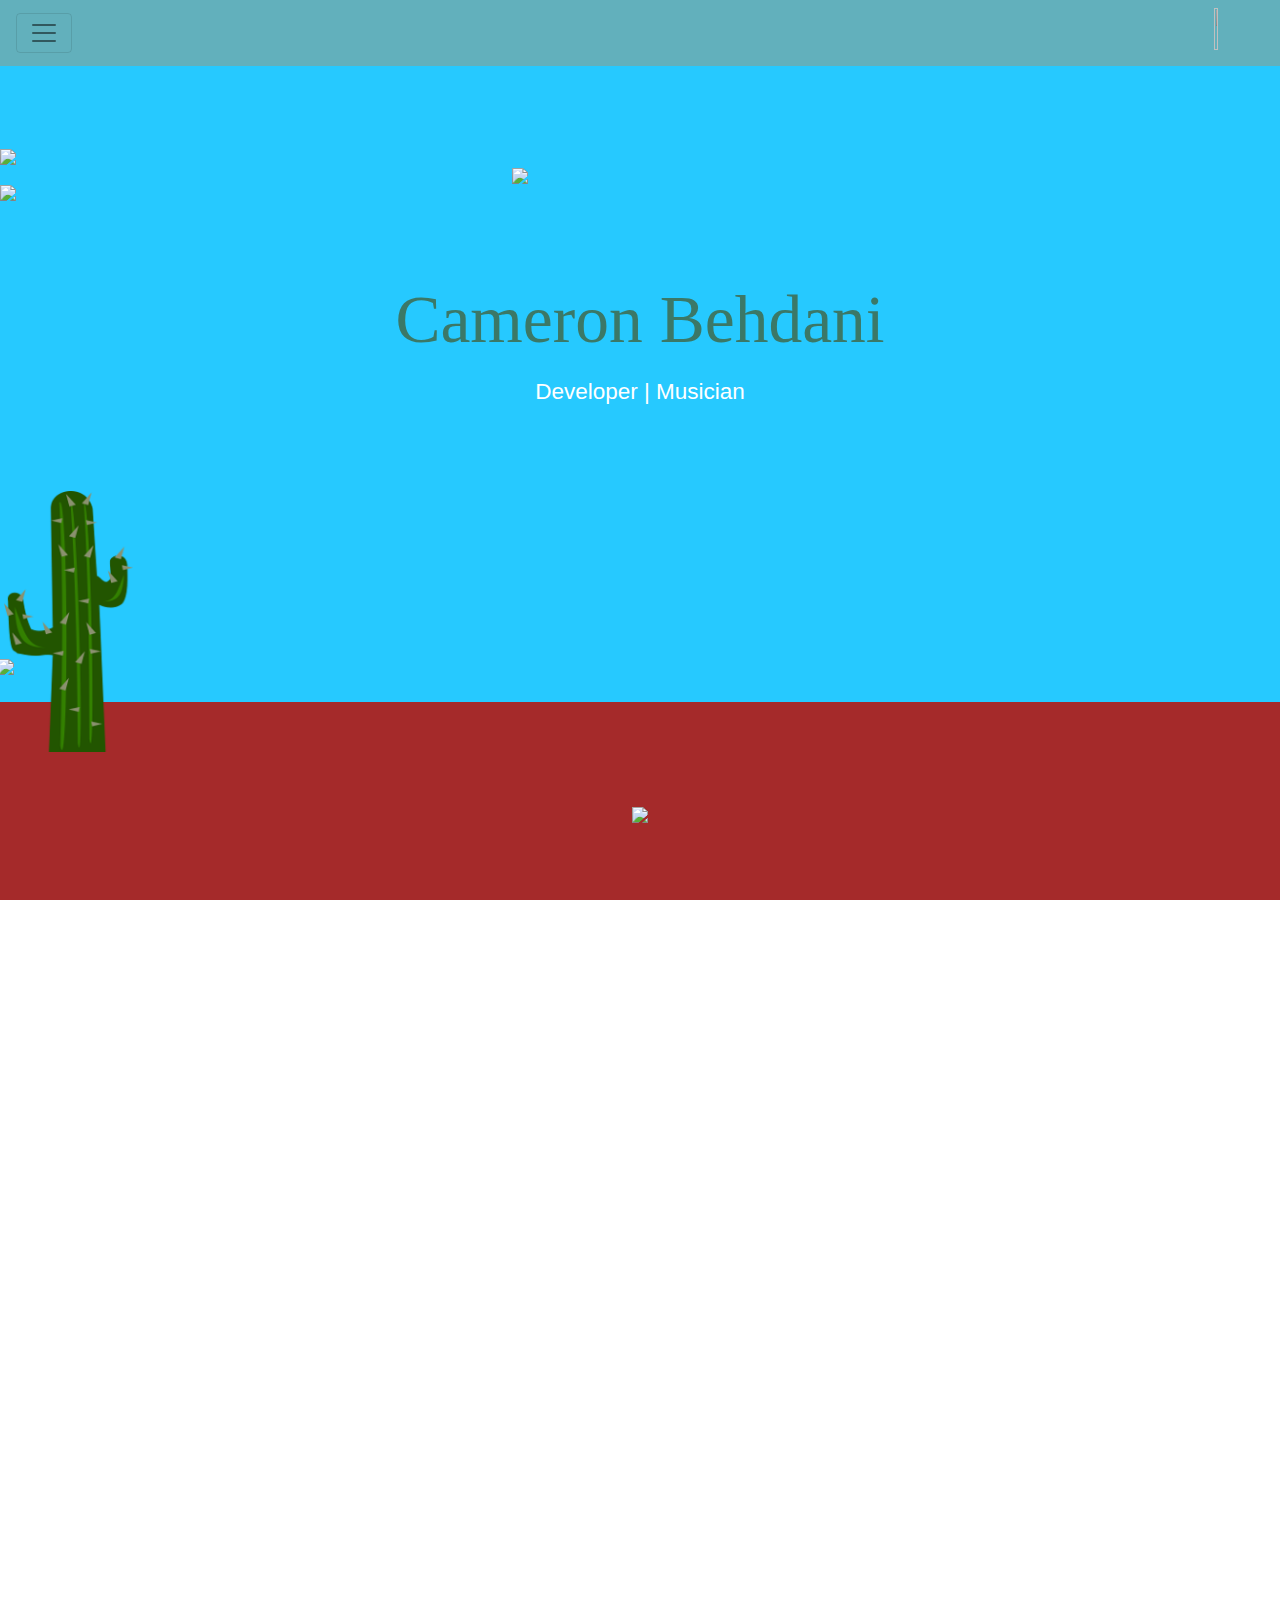
==== commit c8c0fe6f: "fixed area2 contents, working on area 3, create buttons and smooth scroll" ====
--- a/index.html
+++ b/index.html
@@ -124,7 +124,6 @@
                                 <path fill="#FFD845" d="M40 68v-10.079c0-6.973 6.218-12.921 13.383-12.921h21.102c5.874 0 9.515-5.04 9.515-10.938v-20.117c0-5.726-4.306-10.026-10.04-10.981-3.629-.604-7.131-.879-10.743-.862-3.611.017-7.339.324-10.374.862-8.941 1.578-10.843 4.884-10.843 10.981v8.055h21v3h-28.108999999999998c-6.14 0-11.516 3.53-13.198 10.552-1.939 8.047-2.025 13.202 0 21.605 1.502 6.254 5.089 10.843 11.228 10.843h7.079zm12.054-51.372c-2.19 0-3.964-1.795-3.964-4.013 0-2.229 1.773-4.039 3.964-4.039 2.182 0 3.964 1.811 3.964 4.039 0 2.218-1.782 4.013-3.964 4.013zM106.175 35.552c-1.517-6.114-4.416-10.552-10.563-10.552h-8.612v9.062c0 7.273-5.484 13.938-12.515 13.938h-21.102c-5.78 0-11.383 4.403-11.383 10.193v20.117c0 5.725 5.388 9.093 10.974 10.734 6.686 1.967 12.781 2.322 20.782 0 5.318-1.54 10.244-4.638 10.244-10.734v-7.31h-21v-3h32.611c6.14 0 8.428-4.416 10.563-10.843 2.206-6.618 2.112-13.115.001-21.605zm-30.361 40.073c2.19 0 3.965 1.795 3.965 4.015 0 2.227-1.774 4.037-3.965 4.037-2.182 0-3.963-1.811-3.963-4.037 0-2.22 1.781-4.015 3.963-4.015z"></path><path fill="#FFD845" d="M34.911 112.049c0-3.757-1.072-5.686-3.214-5.791-.853-.041-1.685.095-2.495.409-.646.231-1.082.461-1.311.692v8.968c1.371.86 2.588 1.26 3.649 1.197 2.247-.148 3.371-1.971 3.371-5.475zm2.643.157c0 1.909-.447 3.493-1.348 4.753-1.003 1.427-2.394 2.16-4.172 2.201-1.34.043-2.721-.378-4.142-1.258v8.151l-2.298-.82v-18.093c.377-.462.862-.859 1.451-1.196 1.368-.798 3.031-1.207 4.987-1.228l.033.032c1.788-.022 3.166.712 4.134 2.201.902 1.366 1.355 3.117 1.355 5.257z"></path><path fill="#FFD845" d="M51.603 117.555c0 2.56-.257 4.333-.77 5.318-.516.986-1.497 1.773-2.945 2.359-1.174.463-2.444.714-3.808.757l-.38-1.448c1.386-.188 2.362-.378 2.928-.566 1.114-.377 1.878-.955 2.298-1.73.337-.631.503-1.835.503-3.618v-.599c-1.571.714-3.219 1.068-4.941 1.068-1.132 0-2.13-.354-2.99-1.068-.966-.777-1.449-1.764-1.449-2.958v-9.566l2.299-.787v9.63c0 1.028.332 1.82.996 2.376s1.524.822 2.578.803c1.054-.022 2.183-.431 3.382-1.228v-11.234h2.299v12.491z"></path><path fill="#FFD845" d="M60.576 119.034c-.274.022-.525.032-.757.032-1.3 0-2.314-.309-3.038-.93-.722-.622-1.084-1.479-1.084-2.573v-9.054h-1.574v-1.446h1.574v-3.84l2.296-.817v4.657h2.583v1.446h-2.583v8.991c0 .862.231 1.474.694 1.83.397.295 1.029.463 1.889.506v1.198z"></path><path fill="#FFD845" d="M74.493 118.845h-2.298v-8.873c0-.902-.211-1.68-.631-2.329-.485-.734-1.159-1.102-2.024-1.102-1.054 0-2.372.556-3.954 1.668v10.636h-2.298v-21.208l2.298-.725v9.659c1.469-1.068 3.073-1.604 4.816-1.604 1.218 0 2.203.41 2.958 1.228.757.817 1.134 1.836 1.134 3.053v9.597h-.001z"></path><path fill="#FFD845" d="M86.711 111.688c0-1.444-.274-2.636-.82-3.579-.649-1.149-1.657-1.756-3.021-1.818-2.52.146-3.778 1.951-3.778 5.412 0 1.587.262 2.912.79 3.976.674 1.356 1.685 2.024 3.033 2.002 2.531-.02 3.796-2.017 3.796-5.993zm2.518.015c0 2.055-.526 3.765-1.575 5.131-1.154 1.528-2.749 2.296-4.783 2.296-2.017 0-3.589-.768-4.723-2.296-1.028-1.366-1.542-3.076-1.542-5.131 0-1.932.556-3.556 1.668-4.879 1.174-1.403 2.718-2.107 4.627-2.107 1.909 0 3.463.704 4.66 2.107 1.111 1.323 1.668 2.947 1.668 4.879z"></path><path fill="#FFD845" d="M102.407 118.845h-2.299v-9.376c0-1.028-.31-1.831-.928-2.409-.619-.576-1.443-.855-2.472-.833-1.091.021-2.13.378-3.116 1.069v11.549h-2.299v-11.833c1.323-.963 2.54-1.592 3.652-1.886 1.049-.274 1.974-.41 2.771-.41.545 0 1.059.053 1.542.158.903.209 1.637.596 2.203 1.164.631.629.946 1.384.946 2.267v10.54z"></path>
                         </svg>
                     </div>
-                    <hr>
                     <div id="previousTechnologyExperience" style="background-color: rgb(145, 145, 145)">
                         <svg viewBox="0 0 128 128" class="logoSize">
                                 <path class="a" d="M95 2.3l30.5 12.3v98.7L94.8 125.7 45.8 77l-31 24.1L2.5 94.9V33.1l12.3-5.9 31 24.3ZM14.8 45.7V83.2l18.5-19Zm48.1 18.5L94.8 89.3V39Z"></path>
@@ -138,6 +137,9 @@
                         <svg viewBox="0 0 128 128" class="logoSize">
                                 <path d="M97.905 67.885c.174 18.8 16.494 25.057 16.674 25.137-.138.44-2.607 8.916-8.597 17.669-5.178 7.568-10.553 15.108-19.018 15.266-8.318.152-10.993-4.934-20.504-4.934-9.508 0-12.479 4.776-20.354 5.086-8.172.31-14.395-8.185-19.616-15.724-10.668-15.424-18.821-43.585-7.874-62.594 5.438-9.44 15.158-15.417 25.707-15.571 8.024-.153 15.598 5.398 20.503 5.398 4.902 0 14.106-6.676 23.782-5.696 4.051.169 15.421 1.636 22.722 12.324-.587.365-13.566 7.921-13.425 23.639m-15.633-46.166c4.338-5.251 7.258-12.563 6.462-19.836-6.254.251-13.816 4.167-18.301 9.416-4.02 4.647-7.54 12.087-6.591 19.216 6.971.54 14.091-3.542 18.43-8.796"></path>
                         </svg>
+                        <svg viewBox="0 0 128 128" class="logoSize">
+                            <path fill="#fff" d="M13.699 108.645h8.047v17.421h-3.492v-14.026l-3.116.012h-.749c-1.74 0-2.707.073-2.9.218-1.039.282-1.917.882-2.634 1.8-.772 1.104-1.159 2.203-1.159 3.298 0 1.353.523 2.598 1.57 3.733.701.668 1.305 1.071 1.813 1.208.507.258 1.381.387 2.621.387h2.429v3.371h-2.911c-2.159 0-3.983-.568-5.474-1.704-1.079-.854-1.8-1.627-2.162-2.319-.902-1.434-1.354-2.9-1.354-4.398v-.507c0-2.094.785-4.015 2.356-5.763.95-.926 1.728-1.51 2.331-1.752.436-.242 1.035-.471 1.801-.688.684-.195 1.679-.291 2.983-.291zM39.324 112.124c.346.467.596.866.749 1.196.226.395.438.926.641 1.595.241.806.362 1.901.362 3.286v7.865h-3.492v-8.24c0-2.771-1.252-4.623-3.757-5.557-.572-.161-1.075-.246-1.511-.254-.435.008-.934.093-1.498.254-2.505.934-3.757 2.787-3.757 5.557v8.24h-3.504v-7.865c0-1.385.121-2.48.362-3.286.201-.668.415-1.2.641-1.595.153-.338.406-.737.761-1.196 1.877-2.304 4.209-3.456 6.995-3.456 2.788 0 5.123 1.152 7.008 3.456zM49.122 108.657c2.345 0 3.689.052 4.036.157.95.113 2.021.512 3.213 1.196.652.403 1.346 1.019 2.078 1.848 1.305 1.619 1.957 3.459 1.957 5.521 0 1.208-.233 2.348-.7 3.419-.918 2.086-2.429 3.592-4.53 4.519-.975.5-2.473.749-4.494.749h-7.406l-.387-.073v-3.31h8.167c.87 0 1.542-.077 2.018-.229 1.265-.427 2.19-1.063 2.778-1.909.717-1.071 1.075-2.114 1.075-3.129 0-1.023-.31-2.03-.93-3.021-.387-.572-.813-1.006-1.28-1.305-.854-.701-2.074-1.051-3.661-1.051h-8.167v-3.383h6.233zM62.219 108.657h11.188c1.973 0 3.52.592 4.639 1.776.5.467.846.918 1.039 1.353.436.87.652 1.72.652 2.549v.495c0 1.273-.552 2.517-1.654 3.733-.709.676-1.354 1.111-1.934 1.305 1.466 1.563 2.199 3.628 2.199 6.198h-3.516v-.266c0-1.901-.77-3.411-2.308-4.531-.878-.62-2.026-.93-3.443-.93h-6.862v-3.359h11.405c1.248 0 2.094-.616 2.537-1.848.048-.25.08-.459.096-.628 0-.685-.285-1.305-.857-1.86-.491-.387-1.015-.58-1.57-.58 0-.032-.169-.048-.508-.048h-11.103v-3.359zM90.26 108.668h.12c2.675 0 4.958 1.096 6.851 3.286 1.225 1.643 1.836 3.431 1.836 5.364v.121c0 2.674-1.119 4.945-3.358 6.813-1.627 1.208-3.411 1.813-5.352 1.813h-.121c-2.658 0-4.934-1.087-6.826-3.262-.66-.926-1.123-1.776-1.39-2.549-.313-.967-.471-1.913-.471-2.839v-.121c0-2.626 1.083-4.873 3.25-6.742 1.466-1.047 2.803-1.635 4.011-1.764.37-.079.853-.12 1.45-.12zm-5.232 8.675c0 1.514.592 2.843 1.776 3.987 1.055.902 2.162 1.353 3.322 1.353h.338c.935 0 1.885-.318 2.852-.955.998-.733 1.675-1.667 2.029-2.803.112-.298.193-.81.241-1.534 0-1.482-.575-2.791-1.728-3.927-1.079-.958-2.263-1.438-3.552-1.438-1.506 0-2.843.628-4.011 1.885-.491.645-.802 1.192-.931 1.643-.223.629-.336 1.225-.336 1.789zM100.879 108.668h3.491v17.397h-3.491v-17.397zM112.489 108.657c2.344 0 3.688.052 4.035.157.95.113 2.021.512 3.213 1.196.652.403 1.346 1.019 2.078 1.848 1.305 1.619 1.957 3.459 1.957 5.521 0 1.208-.233 2.348-.7 3.419-.918 2.086-2.429 3.592-4.53 4.519-.975.5-2.473.749-4.494.749h-7.406l-.387-.073v-3.31h8.167c.87 0 1.542-.077 2.018-.229 1.265-.427 2.19-1.063 2.778-1.909.717-1.071 1.075-2.114 1.075-3.129 0-1.023-.31-2.03-.93-3.021-.387-.572-.813-1.006-1.28-1.305-.854-.701-2.074-1.051-3.661-1.051h-8.167v-3.383h6.234zM29.19 76.835c-4.484.002-8.128-3.646-8.129-8.13l-.001-24.891c-.001-4.479 3.642-8.127 8.121-8.128 2.178-.002 4.216.843 5.753 2.377 1.537 1.535 2.383 3.578 2.384 5.749l-.002 24.892c.005 2.169-.837 4.21-2.373 5.744-1.534 1.54-3.578 2.387-5.753 2.387M29.184 37.871c-3.282-.002-5.942 2.665-5.943 5.944l.004 24.889c.001 3.291 2.666 5.946 5.944 5.95 3.285-.004 5.946-2.66 5.943-5.949v-24.893c-.002-3.279-2.665-5.943-5.948-5.941"></path><path fill="#fff" d="M92.942 39.104l-2.186-.001-53.54.007-2.186.001-.001-2.186c-.005-8.972 4.883-17.316 12.889-22.246l-3.112-5.682c-.38-.666-.476-1.509-.255-2.28.226-.771.757-1.434 1.469-1.813.412-.233.916-.363 1.424-.362 1.103 0 2.113.599 2.645 1.565l3.258 5.935c3.371-1.237 6.931-1.867 10.607-1.866 3.729-.001 7.307.629 10.691 1.871l3.253-5.944c.524-.965 1.541-1.565 2.642-1.564.496-.001.99.12 1.426.354.732.402 1.242 1.042 1.467 1.819.225.772.134 1.586-.258 2.293l-3.11 5.678c7.993 4.94 12.875 13.279 12.874 22.235l.003 2.186zM77.115 15.52l4.148-7.576c.221-.396.076-.903-.324-1.122-.405-.219-.906-.069-1.12.328l-4.191 7.652c-3.525-1.565-7.473-2.446-11.646-2.442-4.163-.004-8.104.873-11.619 2.434l-4.194-7.635c-.216-.402-.721-.549-1.117-.328-.402.215-.55.721-.327 1.117l4.149 7.569c-8.154 4.206-13.663 12.214-13.658 21.409l53.539-.006c.002-9.193-5.497-17.184-13.64-21.4m-25.309 11.707c-1.231-.002-2.237-1.005-2.237-2.243 0-1.234 1.004-2.247 2.24-2.247 1.24-.001 2.245 1.013 2.246 2.247 0 1.236-1.006 2.242-2.249 2.243m24.379-.005c-1.238.001-2.248-1-2.245-2.244 0-1.231 1.006-2.245 2.245-2.25 1.231.004 2.241 1.018 2.24 2.25.001 1.24-1.004 2.245-2.24 2.244M54.049 105.205c-4.48-.001-8.126-3.645-8.127-8.128l-.002-10.987-2.136.002c-2.282.001-4.422-.885-6.031-2.496-1.612-1.608-2.5-3.751-2.497-6.034l-.008-38.566v-2.188h2.186l53.138-.008 2.187-.001v2.186l.006 38.571c0 4.704-3.826 8.532-8.529 8.531l-2.148.001.002 10.981c0 4.481-3.646 8.129-8.124 8.129-2.171.004-4.209-.839-5.748-2.378-1.539-1.536-2.387-3.576-2.386-5.746v-10.986h-3.653v10.985c-.002 4.482-3.648 8.133-8.13 8.132"></path><path fill="#fff" d="M37.444 77.563c-.003 3.512 2.832 6.347 6.341 6.346h4.318l.005 13.169c-.001 3.279 2.663 5.944 5.94 5.945 3.283 0 5.944-2.668 5.941-5.95v-13.165l8.024-.002-.001 13.168c.004 3.28 2.671 5.948 5.946 5.942 3.284.002 5.946-2.666 5.945-5.946l-.004-13.166 4.334-.001c3.498.001 6.343-2.84 6.343-6.346l-.007-38.573-53.136.009.011 38.57zM98.816 76.825c-4.483.001-8.13-3.642-8.129-8.126l-.006-24.89c.001-4.484 3.642-8.131 8.122-8.131 4.486-.001 8.135 3.646 8.135 8.128l.002 24.889c.001 4.481-3.642 8.131-8.124 8.13M98.809 37.863c-3.282-.003-5.941 2.662-5.941 5.945l.002 24.889c.002 3.287 2.661 5.946 5.945 5.943 3.282 0 5.939-2.657 5.941-5.946l-.006-24.889c-.001-3.282-2.658-5.943-5.941-5.942"></path><path fill="#A4C439" d="M29.184 37.871c-3.282-.002-5.942 2.665-5.943 5.944l.004 24.889c.001 3.291 2.663 5.946 5.945 5.946 3.284 0 5.945-2.656 5.942-5.945v-24.893c-.002-3.279-2.665-5.943-5.948-5.941m47.931-22.351l4.148-7.576c.221-.396.075-.9-.325-1.124-.405-.214-.905-.069-1.119.33l-4.19 7.655c-3.526-1.569-7.471-2.449-11.646-2.444-4.163-.004-8.107.873-11.619 2.434l-4.194-7.635c-.218-.402-.72-.548-1.116-.329-.403.217-.551.722-.328 1.117l4.149 7.57c-8.154 4.206-13.663 12.214-13.658 21.409l53.539-.006c.001-9.194-5.498-17.185-13.641-21.401m-25.309 11.707c-1.231-.002-2.237-1.005-2.237-2.243 0-1.234 1.003-2.248 2.24-2.247 1.24-.001 2.245 1.013 2.246 2.247 0 1.236-1.006 2.242-2.249 2.243m24.379-.005c-1.238.001-2.245-1.002-2.245-2.244.005-1.23 1.006-2.245 2.245-2.25 1.231.004 2.241 1.018 2.24 2.25.003 1.24-1.004 2.245-2.24 2.244m-38.75 11.771l.008 38.572c-.002 3.509 2.836 6.341 6.342 6.341l4.318.001.005 13.169c-.001 3.279 2.665 5.945 5.94 5.945 3.283 0 5.944-2.668 5.945-5.949l-.003-13.164 8.024-.002.003 13.168c0 3.277 2.667 5.948 5.942 5.942 3.284.002 5.946-2.666 5.945-5.946l-.004-13.166 4.334-.003c3.498.001 6.343-2.834 6.345-6.344l-.007-38.572-53.137.008zm67.317 4.813c0-3.283-2.66-5.944-5.943-5.943-3.282-.003-5.941 2.662-5.941 5.945l.005 24.89c-.001 3.286 2.658 5.942 5.942 5.942 3.282 0 5.941-2.657 5.941-5.946l-.004-24.888z"></path>
+                        </svg> 
                         <img class="logoSize" src="[data-uri]" alt="">
                     </div>
                 </div> 
--- a/CSS/style.css
+++ b/CSS/style.css
@@ -59,7 +59,6 @@
     color: white;
     font-size: 7vh;
     font-family: Pacifico;
-    margin-top: 8vh;
 }
 
 .project-title-1{
@@ -111,7 +110,7 @@
      width: 86%;
      text-align: center;
      margin: 0 auto;
-     margin-top: 8vh;
+     margin-top: 800px;
      margin-bottom: 8vh; 
      
      border: 2px solid #505654;
@@ -145,47 +144,68 @@
 }
 
 #myHeadshot{
-    margin-top: 20px;
+    /* margin-top: 20px; */
 }
 
 /* this isnt working */
-@media (max-width: 675px){
+
+
+#previousLangExperience{
+    /* display: flex;
+    flex-direction: row;
+    flex-wrap: wrap; */
+    float:left;
+    width: 45%;
+    margin-left: 20px;
+} 
+
+#previousTechnologyExperience{
+    float: right;
+    width:45%;
+    margin-right: 20px;
+}
+
+
+
+@media (max-width: 692px){
     .bioText{
         margin-left: 17vw;
         width: 105%;
         margin-left: 0;
         margin-right: 0;
     }
-    
-    body{
-        color: blue;
-    }
-}
-
-.previousLangExperience{
-    display: flex;
-    flex-direction: row;
-    flex-wrap: wrap;
-} 
-
-.previousTechnologyExperience{
-}
-
-.text-contents{
+    #myHeadshot{
+        margin-top:20px;
+    }
+    #previousLangExperience{
+        float:left;
+        width: 100%;
+        margin-left: 0;
+    } 
+    #previousTechnologyExperience{
+        float: center;
+        width: 100%;
+        border-top: 1px grey solid;
+        margin-right: 0;
+    }
+}
+
+/* .text-contents{
     text-align: center;
     font-size: calc(25px + .6vw);
     width: 40%;
     float: left;
     margin-left:7vw;
-}
+} */
 
 .programmingProjects{
     text-align: center;
     font-size: calc(25px + .6vw);
     width: 40%;
-    float: right;
+    float: center;
     margin-left:7vw;
     padding-bottom: 10px;
+    padding-top: 10px;
 }
 
 .projectDescription{
@@ -259,16 +279,21 @@
     margin: 0 auto;
 
     padding: 100px 0px;
-  background-image: linear-gradient(to bottom, white 50%, rgba(255, 0, 0, 0) 0%);
-  background-position: 48.5% 50%;
-  background-size: 2.75% 200px;
-  /* background-size: 3.5vw 150px; */
-
-  /* 14 to 24vw */
-  background-repeat: repeat-y;
-  border-top: grey 1px solid;
-}
-
+    background-image: linear-gradient(to bottom, white 50%, rgba(255, 0, 0, 0) 0%);
+    background-position: 48.5% 50%;
+    background-size: 3.5vw 200px;
+    /* background-size: 3.5vw 150px; */
+    /* 14 to 24vw */
+    background-repeat: repeat-y;
+    border-top: grey 1px solid;
+}
+
+@media(min-width: 800px ){
+    .projectsection{
+        background-size: 1.8% 200px;
+        background-position: 49% 50%;
+    }
+}
 
 
 .jumbotron{
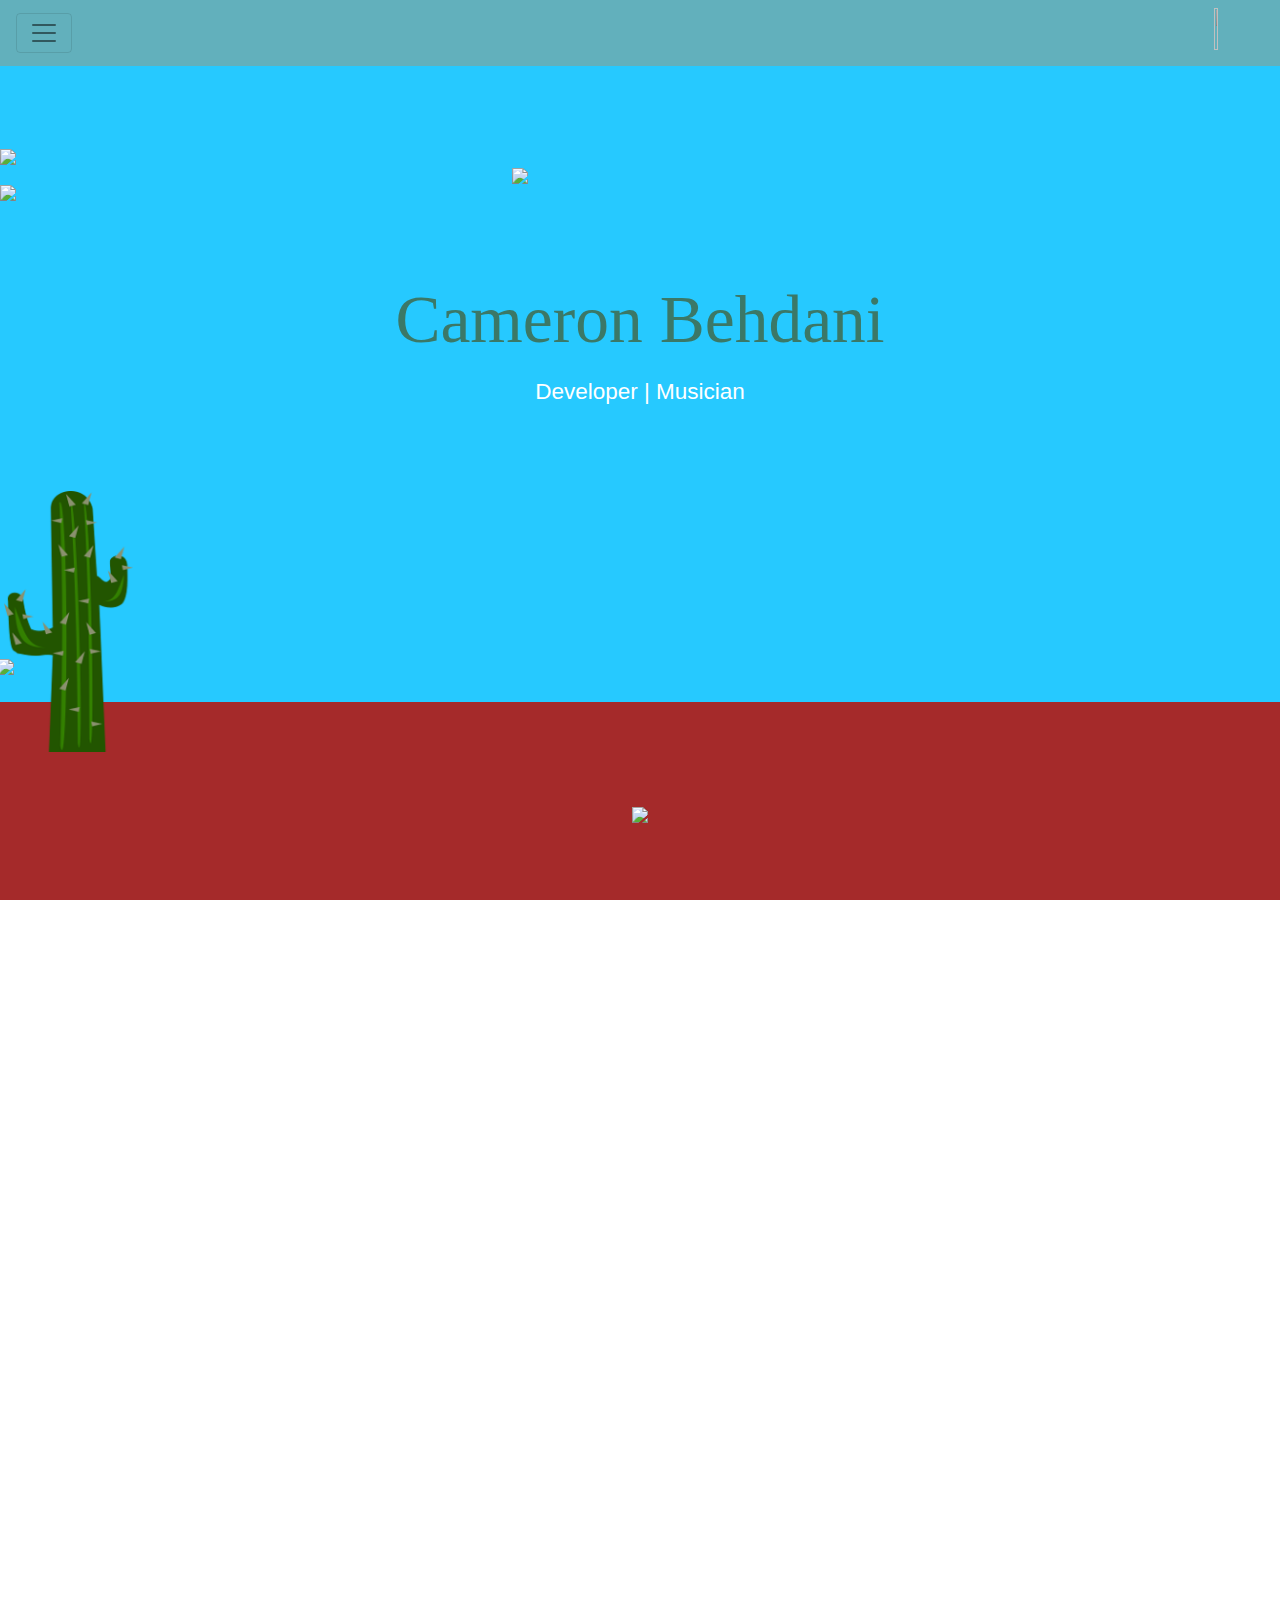
==== commit 9f86fcb9: "fixed project section, now add slow scroll+buttons, hint button on calc app and add more projects" ====
--- a/index.html
+++ b/index.html
@@ -143,18 +143,47 @@
                         <img class="logoSize" src="[data-uri]" alt="">
                     </div>
                 </div> 
-                
             </div>
             <div class="projectarea3">
-                    <div class="programmingProjects">
-                            <p>Projects</p>
-                            <!-- <a href="Kingpurifier.github.io/gradeCalculatorProject/gradeCalculator.html"> -->
-                            <a href="gradeCalculatorProject/gradeCalculator.html">
-                                <div class="projectItem">
-                                    <img src="images/icons8-calculator-80.png" class="picture-contents" id="gradeCalculator"> 
-                                </div>
-                            </a>
+                <div class="programmingProjects">
+                    <p id="projectTitle">Projects</p>
+                    <div id="projectBody">
+                        <div id="projectItem1" class="projectItem">
+                            <div class="projectText">
+                            <div class="projectTextHeader">
+                                <p>Grade Calculator</p>
+                            </div>
+                            <div class="projectTextBody">
+                                <p>A grade calculator built I made with a focus on calculating each grade type given in a course.</p>
+                            </div>
+                            
+                            </div>
+                            <div class="projectImageArea">
+                                <a href="gradeCalculatorProject/gradeCalculator.html">
+                                    <img src="images/icons8-calculator-80.png" class="projectImage"alt="">
+                                </a>
+                            </div>
+                        </div>
+                        <!-- <div id="projectItem2" class="projectItem">
+                            <div class="projectText">
+                            Lorem ipsum dolor sit, amet consectetur adipisicing elit. Magnam porro, alias, neque impedit odit, laboriosam doloremque consectetur voluptas temporibus fugiat non dolore commodi mollitia sequi! Atque quidem eaque expedita ad?
+                            Lorem ipsum dolor sit, amet consectetur adipisicing elit. Quas, recusandae quis. Commodi exercitationem vel autem labore, est iusto deserunt non ab cupiditate quasi nulla quae ut sequi pariatur quos unde?
+                            Lorem ipsum dolor sit amet consectetur adipisicing elit. Possimus, eius reprehenderit aperiam quam quasi soluta maiores voluptatum sed? Necessitatibus dolorum dolorem minus consequatur asperiores officiis dicta at assumenda itaque quis.
+                            </div>
+                            <div class="projectImage">
+                                <img src="[data-uri]" alt="">
+                            </div>
+                        </div>
+                        <div id="projectItem3" class="projectItem">
+                            <div class="projectText">
+                            A second project placeholder to test out flexbox Lorem ipsum dolor sit amet consectetur adipisicing elit. Impedit facilis voluptates voluptas molestias, saepe maiores odit expedita placeat dolorem unde totam autem quisquam vitae! Officiis sit incidunt ea suscipit totam.
+                            </div>
+                            <div class="projectImage">
+                                <img src="[data-uri]" alt="">
+                            </div>
+                        </div> -->
                     </div>
+                </div>
             </div>
         </div>  
     </div>
--- a/CSS/style.css
+++ b/CSS/style.css
@@ -57,7 +57,7 @@
 
 .project-title-general{
     color: white;
-    font-size: 7vh;
+    font-size: 6vh;
     font-family: Pacifico;
 }
 
@@ -200,12 +200,16 @@
 
 .programmingProjects{
     text-align: center;
-    font-size: calc(25px + .6vw);
-    width: 40%;
+    color: white;
+    width: 100%;
     float: center;
-    margin-left:7vw;
     padding-bottom: 10px;
     padding-top: 10px;
+}
+
+#projectTitle{
+    font-size: 6vh;
+    font-family: Pacifico;
 }
 
 .projectDescription{
@@ -220,9 +224,7 @@
     }
     .programmingProjects{
         text-align: center;
-        font-size: calc(25px + .6vw);
-        width: 80%;
-        padding-top: 400px;
+        /* padding-top: 400px; */
         float: none;
     }
     .invisHr{
@@ -231,16 +233,45 @@
 }
 
 
-.projectItem, .logoSize {
+.logoSize {
     transition: transform .2s;   
 }
-
-.projectItem:hover, .logoSize:hover {
-    -ms-transform: scale(1.2);
-    -webkit-transform: scale(1.2); 
-    transform: scale(1.2); 
-
-}
+.logoSize:hover {
+    -ms-transform: scale(1.1);
+    -webkit-transform: scale(1.1); 
+    transform: scale(1.1); 
+} 
+
+#projectBody{
+    display: flex;
+    flex-wrap: wrap;
+}
+.projectItem{
+    width:33.33%;
+    /* overflow-y:scroll; */
+    background-color: #505654;
+    min-height:250px;
+    border:5px dashed white;
+}
+
+@media(max-width: 1300px ){
+    .projectItem{
+        width:49.75%;
+    }
+}
+
+@media(max-width: 800px ){
+    .projectItem{
+        width:99.5%;
+
+    }
+}
+
+.projectTextHeader{
+    font-family: Pacifico;
+    font-size: 28px;
+}
+
 
 /* for mobile, remove % and make projects float down */
 .container{
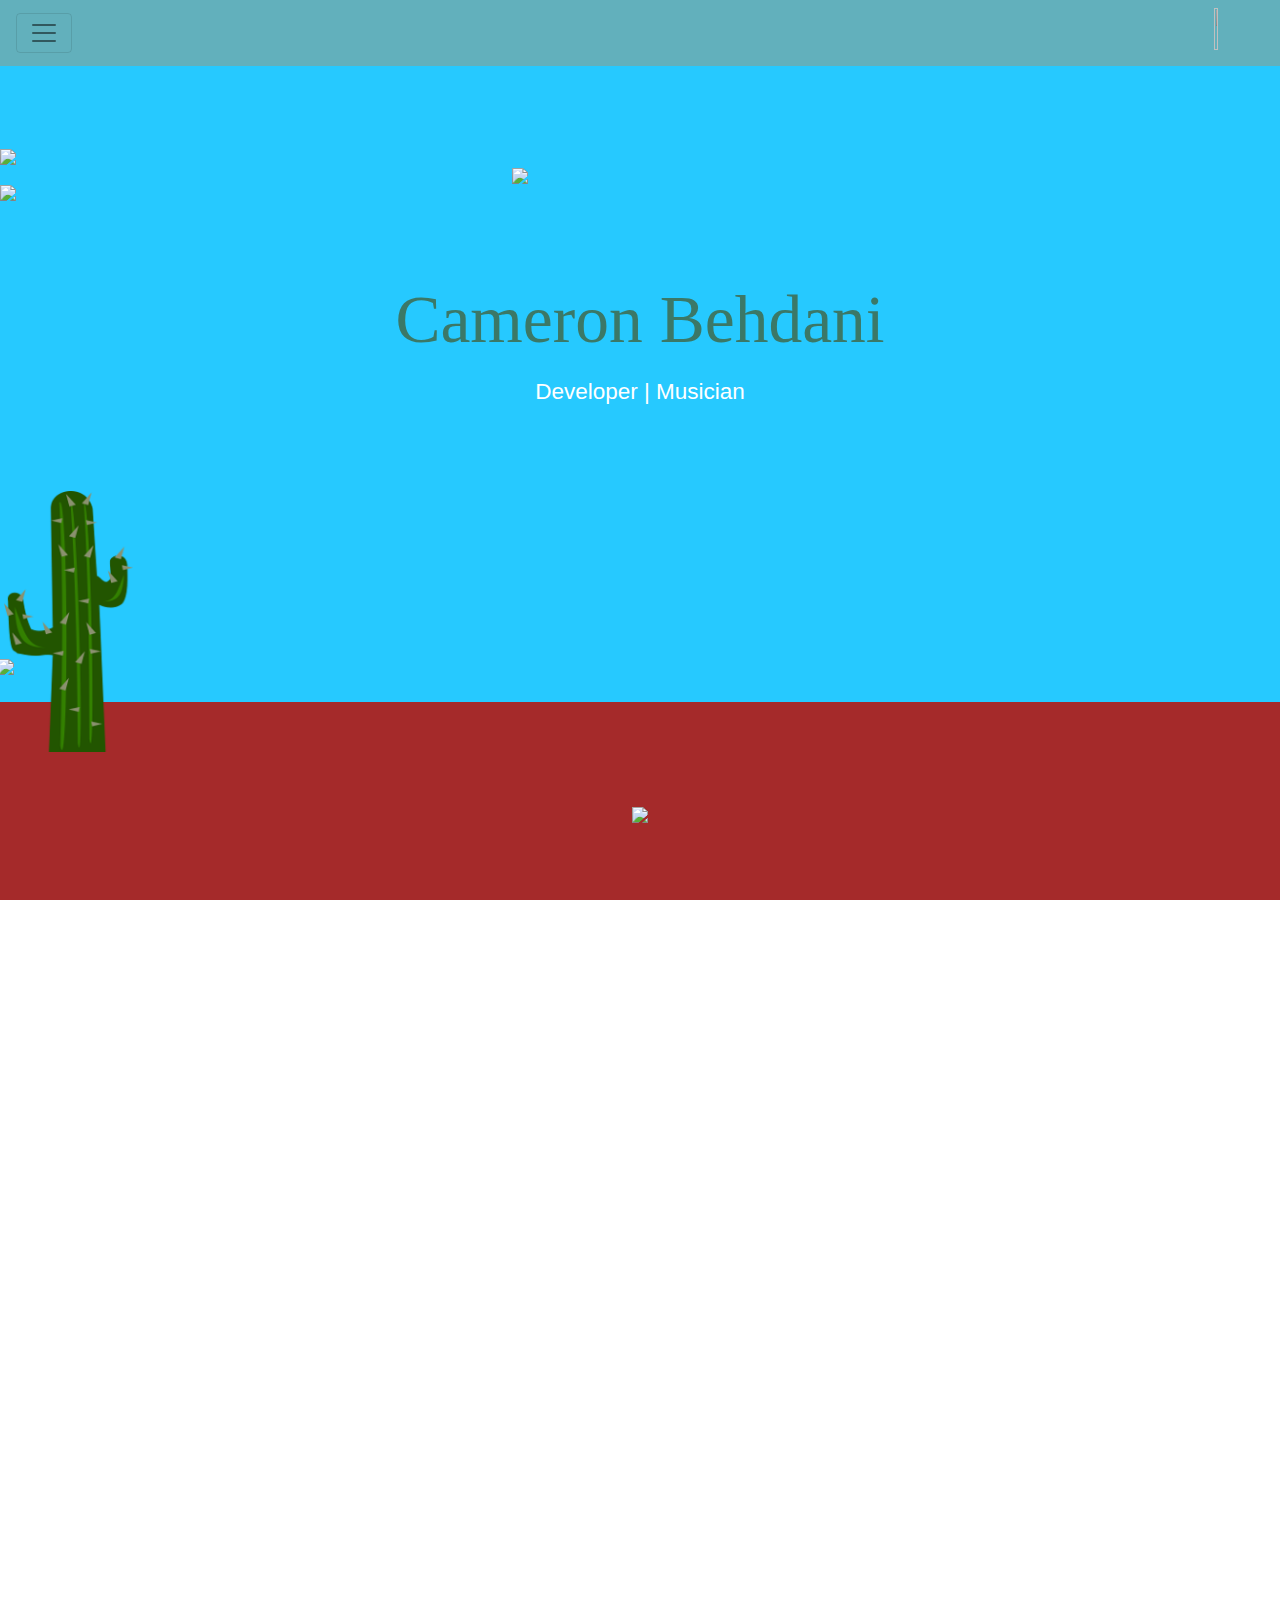
==== commit ed69a9fa: "added new project section, link to pokedex" ====
--- a/index.html
+++ b/index.html
@@ -13,7 +13,6 @@
         <link rel="stylesheet" href="CSS/style.css">    
     </head>
 <body>
-    <div id="topofpage"></div> 
     <header>      
         <nav class="navbar fixed-top navbar-toggleable-md navbar-inverse navbar-light navbar-state1">
             <button class="navbar-toggler navbar-toggler-right" type="button" data-toggle="collapse" data-target="#navbarSupportedContent" aria-controls="navbarSupportedContent" aria-expanded="false" aria-label="Toggle navigation">
@@ -23,13 +22,16 @@
             <div class="collapse navbar-collapse" id="navbarSupportedContent">
                 <ul class="navbar-nav mr-auto">
                     <li class="nav-item">
-                        <a class="nav-link" href="#home" id="home">Home </a>
-                    </li>
-                    <li class="nav-item">
-                            <a class="nav-link" href="#">About Me</a>
-                    </li>
-                    <li class="nav-item">
-                        <a class="nav-link" href="#bodyscroll" id="mp">My Projects</a>
+                        <a data-scroll class="nav-link" href="#home">Home </a>
+                    </li>
+                    <li class="nav-item">
+                        <a data-scroll class="nav-link" href="#projectarea1">About Me</a>
+                    </li>
+                    <li class="nav-item">
+                        <a data-scroll class="nav-link" href="#projectarea2" id="mp">Languages & Technologies</a>
+                    </li>
+                    <li class="nav-item">
+                        <a data-scroll class="nav-link" href="#projectarea3" id="mp">Projects</a>
                     </li>
                     
                 </ul> 
@@ -47,6 +49,7 @@
                 </ul>
             </div>
         </nav> 
+        <div id="home"></div>
         <div id="jumbo1" class="jumbotron jumbotron-fluid text-white jumbotronstate1">  
             <div id="wrapper">  
                 <img src="images/cloud.png" class="cloudpic1">  
@@ -57,8 +60,7 @@
             <div class= "container">
                 <h1 class="display-1" style="font-size: 7.5vh" >Cameron Behdani</h1>
                 <p class="lead" style="font-size: 2.5vh; color:white;">Developer | Musician </p>
-                <!-- <a href="#bodyscroll" class="btn btn-success" role="button" id="scrolltest">Tell Me More!</a> -->
-                <a href="#bodyscroll" class="btn" role="button" ><img src="/images/downArrow.png" class="scrollTestc" id="scrolltest" alt=""> </a>
+                <a href="#projectarea1" class="btn" role="button" ><img src="/images/downArrow.png" class="scrollArrowDown" id="scrollA" alt=""> </a>
 
             </div> 
             <div class="cactus1container">
@@ -77,30 +79,32 @@
             </div>
         </div>        
     </header>    
-
          
     <div class="bodycontent">
         <div class="projectsection">   
-            <div class="projectarea1">
-                <div id="bodyscroll"></div> 
+            <div id="projectarea1" class="projectArea">
+                <div id=""></div> 
+                <a href="#home" class="btn" role="button" ><img src="/images/upArrow.png" class="scrollArrowUp" id="scrollA" alt=""> </a>
                 <div class="personalBio">
                     <div class="bioHeader">About Me</div>
                     <div class="bioBody">
                         <div class="bioText">
-                                Cameron Behdani is a Master's student at the University of North Carolina at Charlotte, where he is currently
-                                studying Computer Science with a concentration in Data Science.
-                                He is also currently interning as a Quality Assurance Analyst at PMMC (Preferred Medical Marketing Corporation).
-                                In his free time, Cameron enjoys playing guitar, watching Udemy courses, and (not suprisingly) breaking things.
+                            <p>Cameron Behdani is a Master's student at the University of North Carolina at Charlotte, where he is currently
+                                    studying Computer Science with a concentration in Data Science.
+                                    He is also currently interning as a Quality Assurance Analyst at PMMC (Preferred Medical Marketing Corporation).
+                                    In his free time, Cameron enjoys playing guitar, watching Udemy courses, and endlessly scrolling through Reddit.</p>
                         </div>
                         <div class="bioImage">
                             <img src="/images/WebsiteHeadshot.png" id="myHeadshot">
                         </div>
                     </div>
                 </div>
-            </div>
-            <div class="projectarea2">  
+                <a href="#projectarea2" class="btn" role="button" ><img src="/images/downArrow.png" class="scrollArrowDown" id="scroll1" alt=""> </a>
+            </div>
+            <div id="projectarea2" class="projectArea">  
+                <a href="#projectarea1" class="btn" role="button" ><img src="/images/upArrow.png" class="scrollArrowDown" id="scrollA" alt=""> </a>
+                <div id="langAndTech">
                 <p class="project-title-general">Languages & Technologies</p> 
-                <div class="text-contents">
                     <div id="previousLangExperience" style="background-color: rgb(145, 145, 145)">
                         <svg viewBox="0 0 128 128" class="logoSize">
                             <path fill="#0074BD" d="M52.581 67.817s-3.284 1.911 2.341 2.557c6.814.778 10.297.666 17.805-.753 0 0 1.979 1.237 4.735 2.309-16.836 7.213-38.104-.418-24.881-4.113zM50.522 58.402s-3.684 2.729 1.945 3.311c7.28.751 13.027.813 22.979-1.103 0 0 1.373 1.396 3.536 2.157-20.352 5.954-43.021.469-28.46-4.365z"></path><path fill="#EA2D2E" d="M67.865 42.431c4.151 4.778-1.088 9.074-1.088 9.074s10.533-5.437 5.696-12.248c-4.519-6.349-7.982-9.502 10.771-20.378.001 0-29.438 7.35-15.379 23.552z"></path><path fill="#0074BD" d="M90.132 74.781s2.432 2.005-2.678 3.555c-9.716 2.943-40.444 3.831-48.979.117-3.066-1.335 2.687-3.187 4.496-3.576 1.887-.409 2.965-.334 2.965-.334-3.412-2.403-22.055 4.719-9.469 6.762 34.324 5.563 62.567-2.506 53.665-6.524zM54.162 48.647s-15.629 3.713-5.534 5.063c4.264.57 12.758.439 20.676-.225 6.469-.543 12.961-1.704 12.961-1.704s-2.279.978-3.93 2.104c-15.874 4.175-46.533 2.23-37.706-2.038 7.463-3.611 13.533-3.2 13.533-3.2zM82.2 64.317c16.135-8.382 8.674-16.438 3.467-15.353-1.273.266-1.845.496-1.845.496s.475-.744 1.378-1.063c10.302-3.62 18.223 10.681-3.322 16.345 0 0 .247-.224.322-.425z"></path><path fill="#EA2D2E" d="M72.474 1.313s8.935 8.939-8.476 22.682c-13.962 11.027-3.184 17.313-.006 24.498-8.15-7.354-14.128-13.828-10.118-19.852 5.889-8.842 22.204-13.131 18.6-27.328z"></path><path fill="#0074BD" d="M55.749 87.039c15.484.99 39.269-.551 39.832-7.878 0 0-1.082 2.777-12.799 4.981-13.218 2.488-29.523 2.199-39.191.603 0 0 1.98 1.64 12.158 2.294z"></path><path fill="#EA2D2E" d="M94.866 100.181h-.472v-.264h1.27v.264h-.47v1.317h-.329l.001-1.317zm2.535.066h-.006l-.468 1.251h-.216l-.465-1.251h-.005v1.251h-.312v-1.581h.457l.431 1.119.432-1.119h.454v1.581h-.302v-1.251zM53.211 115.037c-1.46 1.266-3.004 1.978-4.391 1.978-1.974 0-3.045-1.186-3.045-3.085 0-2.055 1.146-3.56 5.738-3.56h1.697v4.667h.001zm4.031 4.548v-14.077c0-3.599-2.053-5.973-6.997-5.973-2.886 0-5.416.714-7.473 1.622l.592 2.493c1.62-.595 3.715-1.147 5.771-1.147 2.85 0 4.075 1.147 4.075 3.521v1.779h-1.424c-6.921 0-10.044 2.685-10.044 6.723 0 3.479 2.058 5.456 5.933 5.456 2.49 0 4.351-1.028 6.088-2.533l.316 2.137h3.163v-.001zM70.694 119.585h-5.027l-6.051-19.689h4.391l3.756 12.099.835 3.635c1.896-5.258 3.24-10.596 3.912-15.733h4.271c-1.143 6.481-3.203 13.598-6.087 19.688zM89.982 115.037c-1.465 1.266-3.01 1.978-4.392 1.978-1.976 0-3.046-1.186-3.046-3.085 0-2.055 1.149-3.56 5.736-3.56h1.701v4.667h.001zm4.033 4.548v-14.077c0-3.599-2.059-5.973-6.999-5.973-2.889 0-5.418.714-7.475 1.622l.593 2.493c1.62-.595 3.718-1.147 5.774-1.147 2.846 0 4.074 1.147 4.074 3.521v1.779h-1.424c-6.923 0-10.045 2.685-10.045 6.723 0 3.479 2.056 5.456 5.93 5.456 2.491 0 4.349-1.028 6.091-2.533l.318 2.137h3.163v-.001zM37.322 122.931c-1.147 1.679-3.005 3.008-5.037 3.757l-1.989-2.345c1.547-.794 2.872-2.075 3.489-3.269.532-1.063.753-2.43.753-5.701v-22.482h4.284v22.173c0 4.375-.348 6.144-1.5 7.867z"></path>
@@ -140,11 +144,15 @@
                         <svg viewBox="0 0 128 128" class="logoSize">
                             <path fill="#fff" d="M13.699 108.645h8.047v17.421h-3.492v-14.026l-3.116.012h-.749c-1.74 0-2.707.073-2.9.218-1.039.282-1.917.882-2.634 1.8-.772 1.104-1.159 2.203-1.159 3.298 0 1.353.523 2.598 1.57 3.733.701.668 1.305 1.071 1.813 1.208.507.258 1.381.387 2.621.387h2.429v3.371h-2.911c-2.159 0-3.983-.568-5.474-1.704-1.079-.854-1.8-1.627-2.162-2.319-.902-1.434-1.354-2.9-1.354-4.398v-.507c0-2.094.785-4.015 2.356-5.763.95-.926 1.728-1.51 2.331-1.752.436-.242 1.035-.471 1.801-.688.684-.195 1.679-.291 2.983-.291zM39.324 112.124c.346.467.596.866.749 1.196.226.395.438.926.641 1.595.241.806.362 1.901.362 3.286v7.865h-3.492v-8.24c0-2.771-1.252-4.623-3.757-5.557-.572-.161-1.075-.246-1.511-.254-.435.008-.934.093-1.498.254-2.505.934-3.757 2.787-3.757 5.557v8.24h-3.504v-7.865c0-1.385.121-2.48.362-3.286.201-.668.415-1.2.641-1.595.153-.338.406-.737.761-1.196 1.877-2.304 4.209-3.456 6.995-3.456 2.788 0 5.123 1.152 7.008 3.456zM49.122 108.657c2.345 0 3.689.052 4.036.157.95.113 2.021.512 3.213 1.196.652.403 1.346 1.019 2.078 1.848 1.305 1.619 1.957 3.459 1.957 5.521 0 1.208-.233 2.348-.7 3.419-.918 2.086-2.429 3.592-4.53 4.519-.975.5-2.473.749-4.494.749h-7.406l-.387-.073v-3.31h8.167c.87 0 1.542-.077 2.018-.229 1.265-.427 2.19-1.063 2.778-1.909.717-1.071 1.075-2.114 1.075-3.129 0-1.023-.31-2.03-.93-3.021-.387-.572-.813-1.006-1.28-1.305-.854-.701-2.074-1.051-3.661-1.051h-8.167v-3.383h6.233zM62.219 108.657h11.188c1.973 0 3.52.592 4.639 1.776.5.467.846.918 1.039 1.353.436.87.652 1.72.652 2.549v.495c0 1.273-.552 2.517-1.654 3.733-.709.676-1.354 1.111-1.934 1.305 1.466 1.563 2.199 3.628 2.199 6.198h-3.516v-.266c0-1.901-.77-3.411-2.308-4.531-.878-.62-2.026-.93-3.443-.93h-6.862v-3.359h11.405c1.248 0 2.094-.616 2.537-1.848.048-.25.08-.459.096-.628 0-.685-.285-1.305-.857-1.86-.491-.387-1.015-.58-1.57-.58 0-.032-.169-.048-.508-.048h-11.103v-3.359zM90.26 108.668h.12c2.675 0 4.958 1.096 6.851 3.286 1.225 1.643 1.836 3.431 1.836 5.364v.121c0 2.674-1.119 4.945-3.358 6.813-1.627 1.208-3.411 1.813-5.352 1.813h-.121c-2.658 0-4.934-1.087-6.826-3.262-.66-.926-1.123-1.776-1.39-2.549-.313-.967-.471-1.913-.471-2.839v-.121c0-2.626 1.083-4.873 3.25-6.742 1.466-1.047 2.803-1.635 4.011-1.764.37-.079.853-.12 1.45-.12zm-5.232 8.675c0 1.514.592 2.843 1.776 3.987 1.055.902 2.162 1.353 3.322 1.353h.338c.935 0 1.885-.318 2.852-.955.998-.733 1.675-1.667 2.029-2.803.112-.298.193-.81.241-1.534 0-1.482-.575-2.791-1.728-3.927-1.079-.958-2.263-1.438-3.552-1.438-1.506 0-2.843.628-4.011 1.885-.491.645-.802 1.192-.931 1.643-.223.629-.336 1.225-.336 1.789zM100.879 108.668h3.491v17.397h-3.491v-17.397zM112.489 108.657c2.344 0 3.688.052 4.035.157.95.113 2.021.512 3.213 1.196.652.403 1.346 1.019 2.078 1.848 1.305 1.619 1.957 3.459 1.957 5.521 0 1.208-.233 2.348-.7 3.419-.918 2.086-2.429 3.592-4.53 4.519-.975.5-2.473.749-4.494.749h-7.406l-.387-.073v-3.31h8.167c.87 0 1.542-.077 2.018-.229 1.265-.427 2.19-1.063 2.778-1.909.717-1.071 1.075-2.114 1.075-3.129 0-1.023-.31-2.03-.93-3.021-.387-.572-.813-1.006-1.28-1.305-.854-.701-2.074-1.051-3.661-1.051h-8.167v-3.383h6.234zM29.19 76.835c-4.484.002-8.128-3.646-8.129-8.13l-.001-24.891c-.001-4.479 3.642-8.127 8.121-8.128 2.178-.002 4.216.843 5.753 2.377 1.537 1.535 2.383 3.578 2.384 5.749l-.002 24.892c.005 2.169-.837 4.21-2.373 5.744-1.534 1.54-3.578 2.387-5.753 2.387M29.184 37.871c-3.282-.002-5.942 2.665-5.943 5.944l.004 24.889c.001 3.291 2.666 5.946 5.944 5.95 3.285-.004 5.946-2.66 5.943-5.949v-24.893c-.002-3.279-2.665-5.943-5.948-5.941"></path><path fill="#fff" d="M92.942 39.104l-2.186-.001-53.54.007-2.186.001-.001-2.186c-.005-8.972 4.883-17.316 12.889-22.246l-3.112-5.682c-.38-.666-.476-1.509-.255-2.28.226-.771.757-1.434 1.469-1.813.412-.233.916-.363 1.424-.362 1.103 0 2.113.599 2.645 1.565l3.258 5.935c3.371-1.237 6.931-1.867 10.607-1.866 3.729-.001 7.307.629 10.691 1.871l3.253-5.944c.524-.965 1.541-1.565 2.642-1.564.496-.001.99.12 1.426.354.732.402 1.242 1.042 1.467 1.819.225.772.134 1.586-.258 2.293l-3.11 5.678c7.993 4.94 12.875 13.279 12.874 22.235l.003 2.186zM77.115 15.52l4.148-7.576c.221-.396.076-.903-.324-1.122-.405-.219-.906-.069-1.12.328l-4.191 7.652c-3.525-1.565-7.473-2.446-11.646-2.442-4.163-.004-8.104.873-11.619 2.434l-4.194-7.635c-.216-.402-.721-.549-1.117-.328-.402.215-.55.721-.327 1.117l4.149 7.569c-8.154 4.206-13.663 12.214-13.658 21.409l53.539-.006c.002-9.193-5.497-17.184-13.64-21.4m-25.309 11.707c-1.231-.002-2.237-1.005-2.237-2.243 0-1.234 1.004-2.247 2.24-2.247 1.24-.001 2.245 1.013 2.246 2.247 0 1.236-1.006 2.242-2.249 2.243m24.379-.005c-1.238.001-2.248-1-2.245-2.244 0-1.231 1.006-2.245 2.245-2.25 1.231.004 2.241 1.018 2.24 2.25.001 1.24-1.004 2.245-2.24 2.244M54.049 105.205c-4.48-.001-8.126-3.645-8.127-8.128l-.002-10.987-2.136.002c-2.282.001-4.422-.885-6.031-2.496-1.612-1.608-2.5-3.751-2.497-6.034l-.008-38.566v-2.188h2.186l53.138-.008 2.187-.001v2.186l.006 38.571c0 4.704-3.826 8.532-8.529 8.531l-2.148.001.002 10.981c0 4.481-3.646 8.129-8.124 8.129-2.171.004-4.209-.839-5.748-2.378-1.539-1.536-2.387-3.576-2.386-5.746v-10.986h-3.653v10.985c-.002 4.482-3.648 8.133-8.13 8.132"></path><path fill="#fff" d="M37.444 77.563c-.003 3.512 2.832 6.347 6.341 6.346h4.318l.005 13.169c-.001 3.279 2.663 5.944 5.94 5.945 3.283 0 5.944-2.668 5.941-5.95v-13.165l8.024-.002-.001 13.168c.004 3.28 2.671 5.948 5.946 5.942 3.284.002 5.946-2.666 5.945-5.946l-.004-13.166 4.334-.001c3.498.001 6.343-2.84 6.343-6.346l-.007-38.573-53.136.009.011 38.57zM98.816 76.825c-4.483.001-8.13-3.642-8.129-8.126l-.006-24.89c.001-4.484 3.642-8.131 8.122-8.131 4.486-.001 8.135 3.646 8.135 8.128l.002 24.889c.001 4.481-3.642 8.131-8.124 8.13M98.809 37.863c-3.282-.003-5.941 2.662-5.941 5.945l.002 24.889c.002 3.287 2.661 5.946 5.945 5.943 3.282 0 5.939-2.657 5.941-5.946l-.006-24.889c-.001-3.282-2.658-5.943-5.941-5.942"></path><path fill="#A4C439" d="M29.184 37.871c-3.282-.002-5.942 2.665-5.943 5.944l.004 24.889c.001 3.291 2.663 5.946 5.945 5.946 3.284 0 5.945-2.656 5.942-5.945v-24.893c-.002-3.279-2.665-5.943-5.948-5.941m47.931-22.351l4.148-7.576c.221-.396.075-.9-.325-1.124-.405-.214-.905-.069-1.119.33l-4.19 7.655c-3.526-1.569-7.471-2.449-11.646-2.444-4.163-.004-8.107.873-11.619 2.434l-4.194-7.635c-.218-.402-.72-.548-1.116-.329-.403.217-.551.722-.328 1.117l4.149 7.57c-8.154 4.206-13.663 12.214-13.658 21.409l53.539-.006c.001-9.194-5.498-17.185-13.641-21.401m-25.309 11.707c-1.231-.002-2.237-1.005-2.237-2.243 0-1.234 1.003-2.248 2.24-2.247 1.24-.001 2.245 1.013 2.246 2.247 0 1.236-1.006 2.242-2.249 2.243m24.379-.005c-1.238.001-2.245-1.002-2.245-2.244.005-1.23 1.006-2.245 2.245-2.25 1.231.004 2.241 1.018 2.24 2.25.003 1.24-1.004 2.245-2.24 2.244m-38.75 11.771l.008 38.572c-.002 3.509 2.836 6.341 6.342 6.341l4.318.001.005 13.169c-.001 3.279 2.665 5.945 5.94 5.945 3.283 0 5.944-2.668 5.945-5.949l-.003-13.164 8.024-.002.003 13.168c0 3.277 2.667 5.948 5.942 5.942 3.284.002 5.946-2.666 5.945-5.946l-.004-13.166 4.334-.003c3.498.001 6.343-2.834 6.345-6.344l-.007-38.572-53.137.008zm67.317 4.813c0-3.283-2.66-5.944-5.943-5.943-3.282-.003-5.941 2.662-5.941 5.945l.005 24.89c-.001 3.286 2.658 5.942 5.942 5.942 3.282 0 5.941-2.657 5.941-5.946l-.004-24.888z"></path>
                         </svg> 
-                        <img class="logoSize" src="[data-uri]" alt="">
-                    </div>
-                </div> 
-            </div>
-            <div class="projectarea3">
+                        <!-- <img class="logoSize" id="ranorexLogo" src="images/RanorexLogoScaled.jpg" alt=""> -->
+                    </div>
+                </div>
+                <hr>
+                <a href="#projectarea3" class="btn" role="button" id="spacing"><img src="/images/downArrow.png" class="scrollArrowDown" id="scrollA" alt=""> </a>
+
+            </div>
+            <div id="projectarea3" class="projectArea">
+                <a href="#projectarea2" class="btn" role="button" ><img src="/images/upArrow.png" class="scrollArrowDown" id="scrollA" alt=""> </a>
                 <div class="programmingProjects">
                     <p id="projectTitle">Projects</p>
                     <div id="projectBody">
@@ -154,7 +162,7 @@
                                 <p>Grade Calculator</p>
                             </div>
                             <div class="projectTextBody">
-                                <p>A grade calculator built I made with a focus on calculating each grade type given in a course.</p>
+                                <p>A calculator built with HTML, CSS and JS with a focus on calculating grades in a course that accounts for differently weighted grade types.</p>
                             </div>
                             
                             </div>
@@ -164,26 +172,26 @@
                                 </a>
                             </div>
                         </div>
-                        <!-- <div id="projectItem2" class="projectItem">
+
+                        <div id="projectItem2" class="projectItem">
                             <div class="projectText">
-                            Lorem ipsum dolor sit, amet consectetur adipisicing elit. Magnam porro, alias, neque impedit odit, laboriosam doloremque consectetur voluptas temporibus fugiat non dolore commodi mollitia sequi! Atque quidem eaque expedita ad?
-                            Lorem ipsum dolor sit, amet consectetur adipisicing elit. Quas, recusandae quis. Commodi exercitationem vel autem labore, est iusto deserunt non ab cupiditate quasi nulla quae ut sequi pariatur quos unde?
-                            Lorem ipsum dolor sit amet consectetur adipisicing elit. Possimus, eius reprehenderit aperiam quam quasi soluta maiores voluptatum sed? Necessitatibus dolorum dolorem minus consequatur asperiores officiis dicta at assumenda itaque quis.
-                            </div>
-                            <div class="projectImage">
-                                <img src="[data-uri]" alt="">
-                            </div>
-                        </div>
-                        <div id="projectItem3" class="projectItem">
-                            <div class="projectText">
-                            A second project placeholder to test out flexbox Lorem ipsum dolor sit amet consectetur adipisicing elit. Impedit facilis voluptates voluptas molestias, saepe maiores odit expedita placeat dolorem unde totam autem quisquam vitae! Officiis sit incidunt ea suscipit totam.
-                            </div>
-                            <div class="projectImage">
-                                <img src="[data-uri]" alt="">
-                            </div>
-                        </div> -->
+                            <div class="projectTextHeader">
+                                <p>Pokedex</p>
+                            </div>
+                            <div class="projectTextBody">
+                                <p>A Pokedex created to practice UX/UI design and API calls with Pokéapi.co.</p>
+                            </div>
+                            
+                            </div>
+                            <div class="projectImageArea">
+                                <a href="pokedexProject/pokedexProject.html">
+                                    <img id="pokeball" src="images/pokeball.png" class="projectImage"alt="">
+                                </a>
+                            </div>
+                        </div>
                     </div>
                 </div>
+                <!-- <a href="#" class="btn" role="button" ><img src="/images/downArrow.png" class="scrollArrowDown" id="scrollA" alt=""> </a> -->
             </div>
         </div>  
     </div>
@@ -191,7 +199,12 @@
     <script src="https://code.jquery.com/jquery-3.1.1.slim.min.js" integrity="sha384-A7FZj7v+d/sdmMqp/nOQwliLvUsJfDHW+k9Omg/a/EheAdgtzNs3hpfag6Ed950n" crossorigin="anonymous"></script>
     <script src="https://maxcdn.bootstrapcdn.com/bootstrap/4.0.0-alpha.6/js/bootstrap.min.js" integrity="sha384-vBWWzlZJ8ea9aCX4pEW3rVHjgjt7zpkNpZk+02D9phzyeVkE+jo0ieGizqPLForn" crossorigin="anonymous"></script>
     <script src="https://code.jquery.com/jquery-3.2.1.min.js"></script>    
-    <script type="text/javascript" src="SiteJS/scroll.js"></script> 
-    <script type="text/javascript" src="http://beneposto.pl/jqueryrotate/js/jQueryRotateCompressed.js"></script>        
-</body>    
+    <script type="text/javascript" src="SiteJS/homeJS.js"></script> 
+    <script type="text/javascript" src="http://beneposto.pl/jqueryrotate/js/jQueryRotateCompressed.js"></script>
+    <script src="path/to/smooth-scroll.polyfills.min.js"></script></body>    
+<footer>
+        <script>
+            var scroll = new SmoothScroll('a[href*="#"]');
+        </script>
+</footer>
 </html>
--- a/CSS/style.css
+++ b/CSS/style.css
@@ -66,7 +66,9 @@
     font-size: calc(15px + 2vw);
 }
 
-.projectarea1{
+
+
+#projectarea1{
     background-color:grey;
     overflow-x:hidden;
     position:relative;
@@ -75,48 +77,44 @@
     width: 86%;
     text-align: center;
     margin: 0 auto;
-    /* margin-top: 8vh; */
-    margin-top: 800px;
     margin-bottom: 8vh;
-    /* margin-left: 5vw;
-    margin-right: 5vw; */
-    border: 2px solid #505654;
     padding: 5px;
     border-radius: 20px;
     padding: 20px 30px 20px 30px;
 }
 
-.projectarea2{
+#projectarea2{
     background-color:grey;
     overflow-x:hidden;
     position:relative;
-    min-height: 35%;
+    min-height: 45%;
     max-height: 70%;
     width: 86%;
     text-align: center;
     margin: 0 auto;
-    margin-top: 800px;
     margin-bottom: 8vh;
-    border: 2px solid #505654;
     padding: 5px;
     border-radius: 20px;
-}
-
-.projectarea3{
+    
+}
+
+#projectarea3{
     background-color:grey;
-     overflow-x:hidden;
-     position:relative;
-     height:30wv;
-     width: 86%;
-     text-align: center;
-     margin: 0 auto;
-     margin-top: 800px;
-     margin-bottom: 8vh; 
-     
-     border: 2px solid #505654;
-     padding: 5px;
-     border-radius: 20px;
+    overflow-x:hidden;
+    position:relative;
+    height:30wv;
+    width: 86%;
+    text-align: center;
+    margin: 0 auto;
+    margin-bottom: 8vh; 
+    padding: 5px;
+    border-radius: 20px;
  }
+
+.projectArea{
+    border: .5px solid black;
+    margin-top: 1600px !important;
+}
 
 .bioHeader{
     font-size: 6vh;
@@ -165,6 +163,10 @@
     margin-right: 20px;
 }
 
+#spacing{
+    display:block;
+    clear: both;
+}
 
 
 @media (max-width: 692px){
@@ -190,13 +192,7 @@
     }
 }
 
-/* .text-contents{
-    text-align: center;
-    font-size: calc(25px + .6vw);
-    width: 40%;
-    float: left;
-    margin-left:7vw;
-} */
+
 
 .programmingProjects{
     text-align: center;
@@ -252,6 +248,7 @@
     background-color: #505654;
     min-height:250px;
     border:5px dashed white;
+    margin: 10px;
 }
 
 @media(max-width: 1300px ){
@@ -537,16 +534,37 @@
     to{left:99.5%}
 }
 
-.scrollTestc{
+.scrollArrowDown{
     animation: yRotate 5s linear infinite;
-    transform: rotate(30deg);
+
+}
+
+/* .scrollArrowDown:hover{
+    animation: yRotate 3s linear infinite;
+} */
+
+.scrollArrowUp{
+    animation: yRotate 3s linear infinite;
+}
+
+#pokeball{
+    height:80px;
+    width:80px;
+    border-radius: 50%;
 }
 
 @keyframes yRotate {
     0% {
-      transform: rotateY(0);
+      transform: rotateY(0) translateY(0px);
+    }
+    50%{
+        transform: rotateY(180deg) translateY(15px);
     }
     100% {
-      transform: rotateY(360deg);
-    }
-  }+      transform: rotateY(360deg) translateY(0px);
+    }
+  }
+
+#ranorexLogo{
+    position: relative;
+}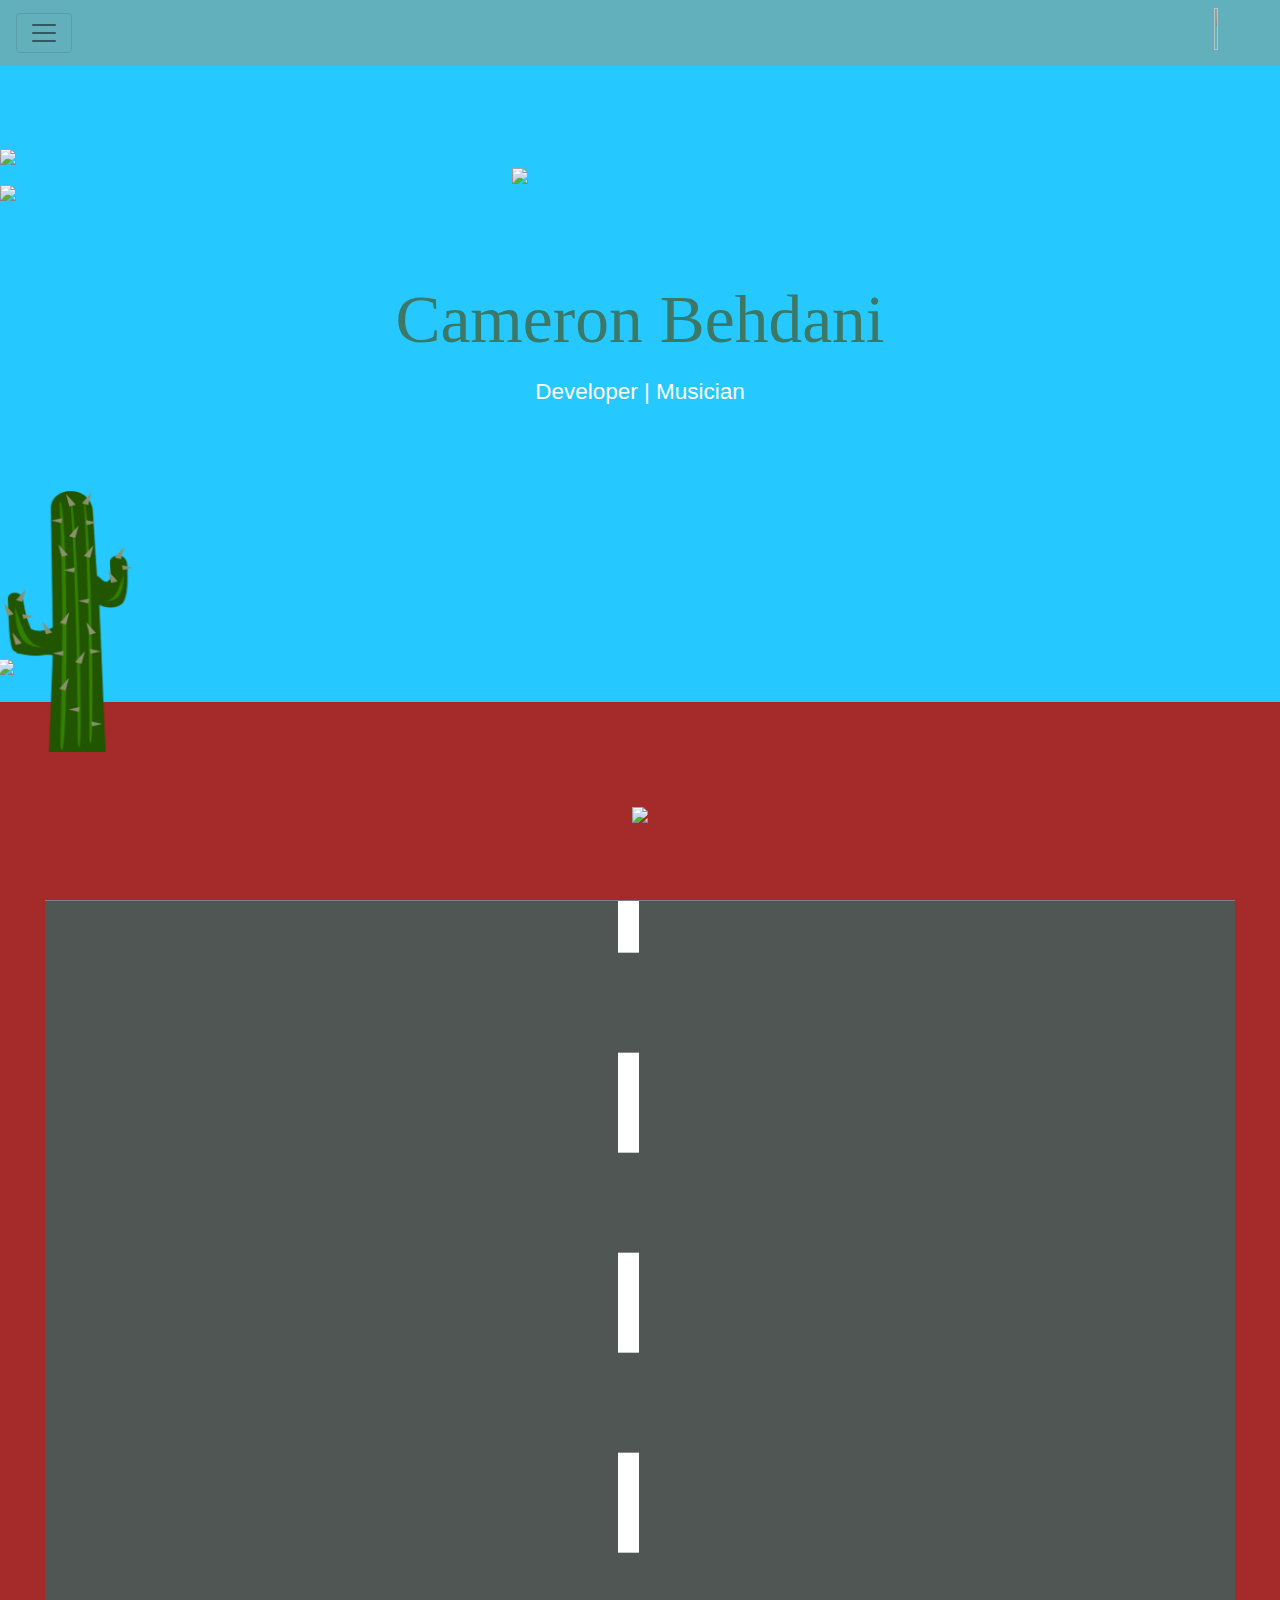
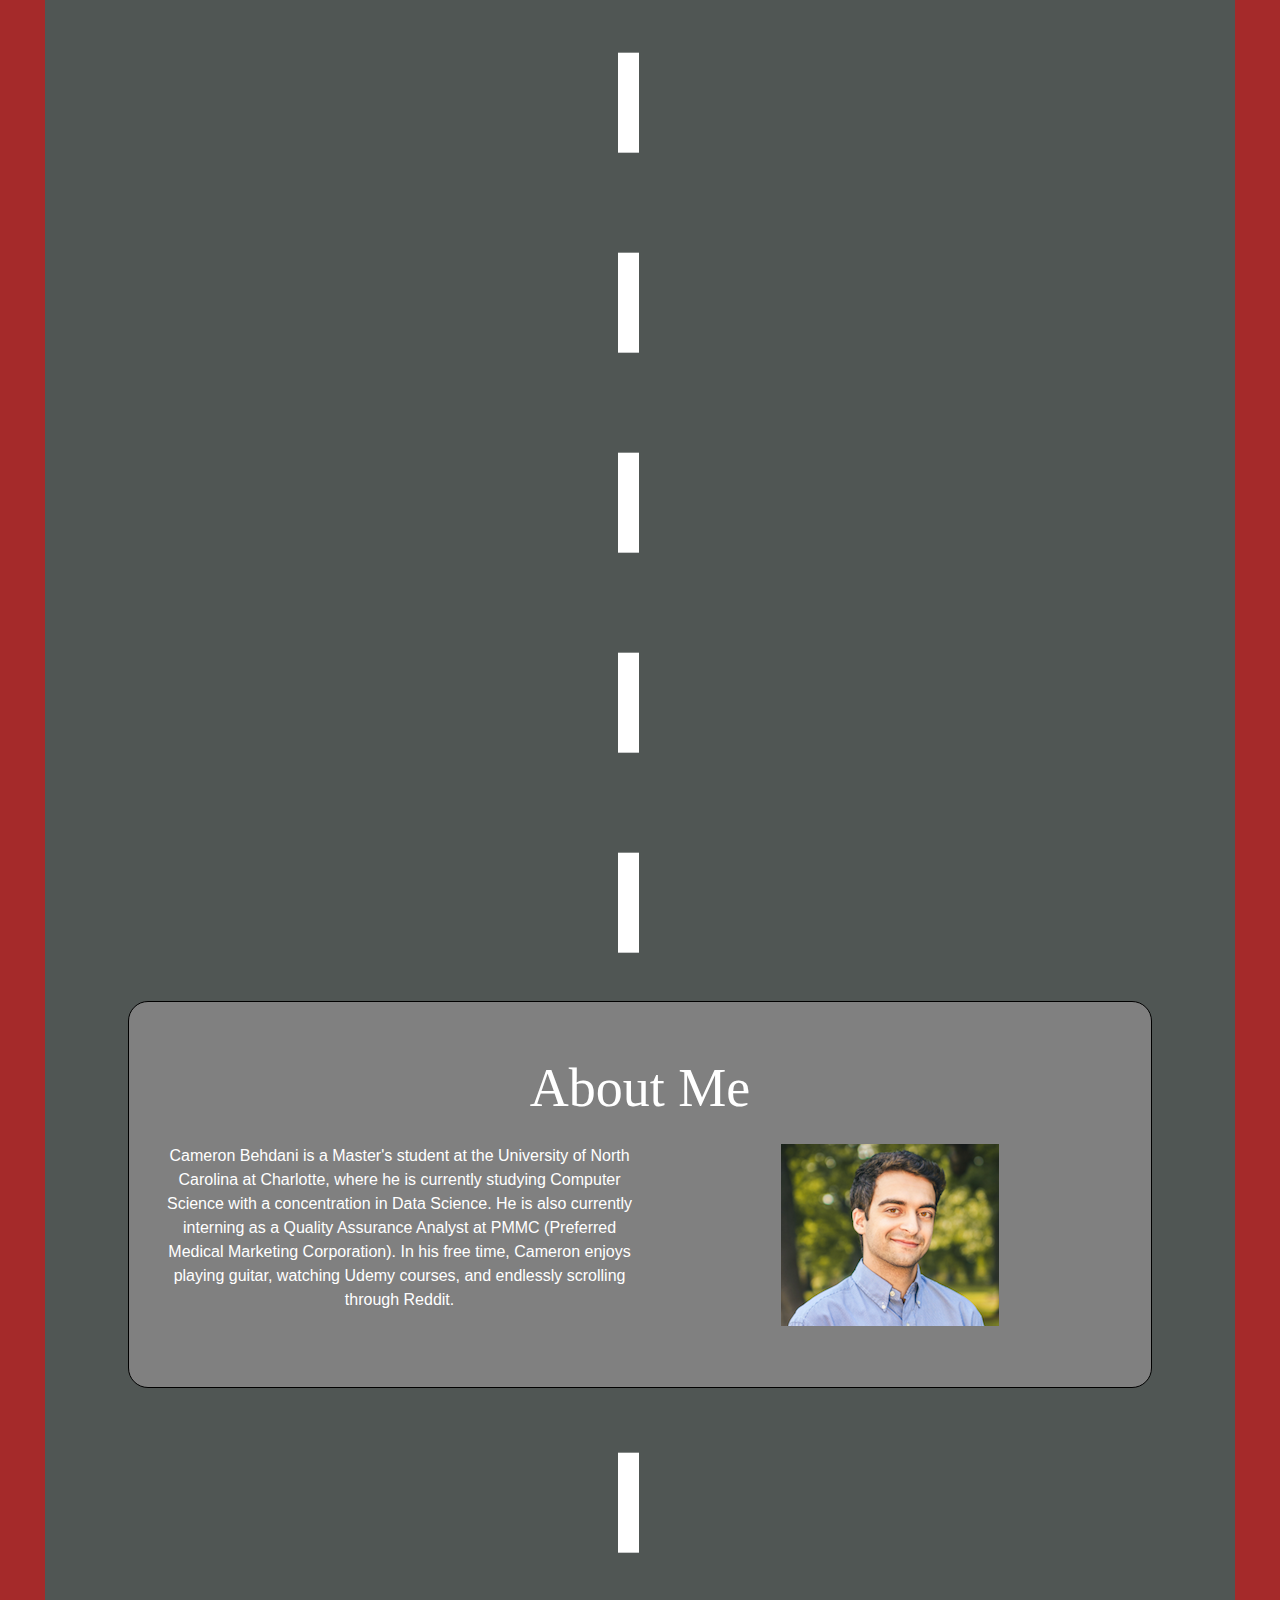
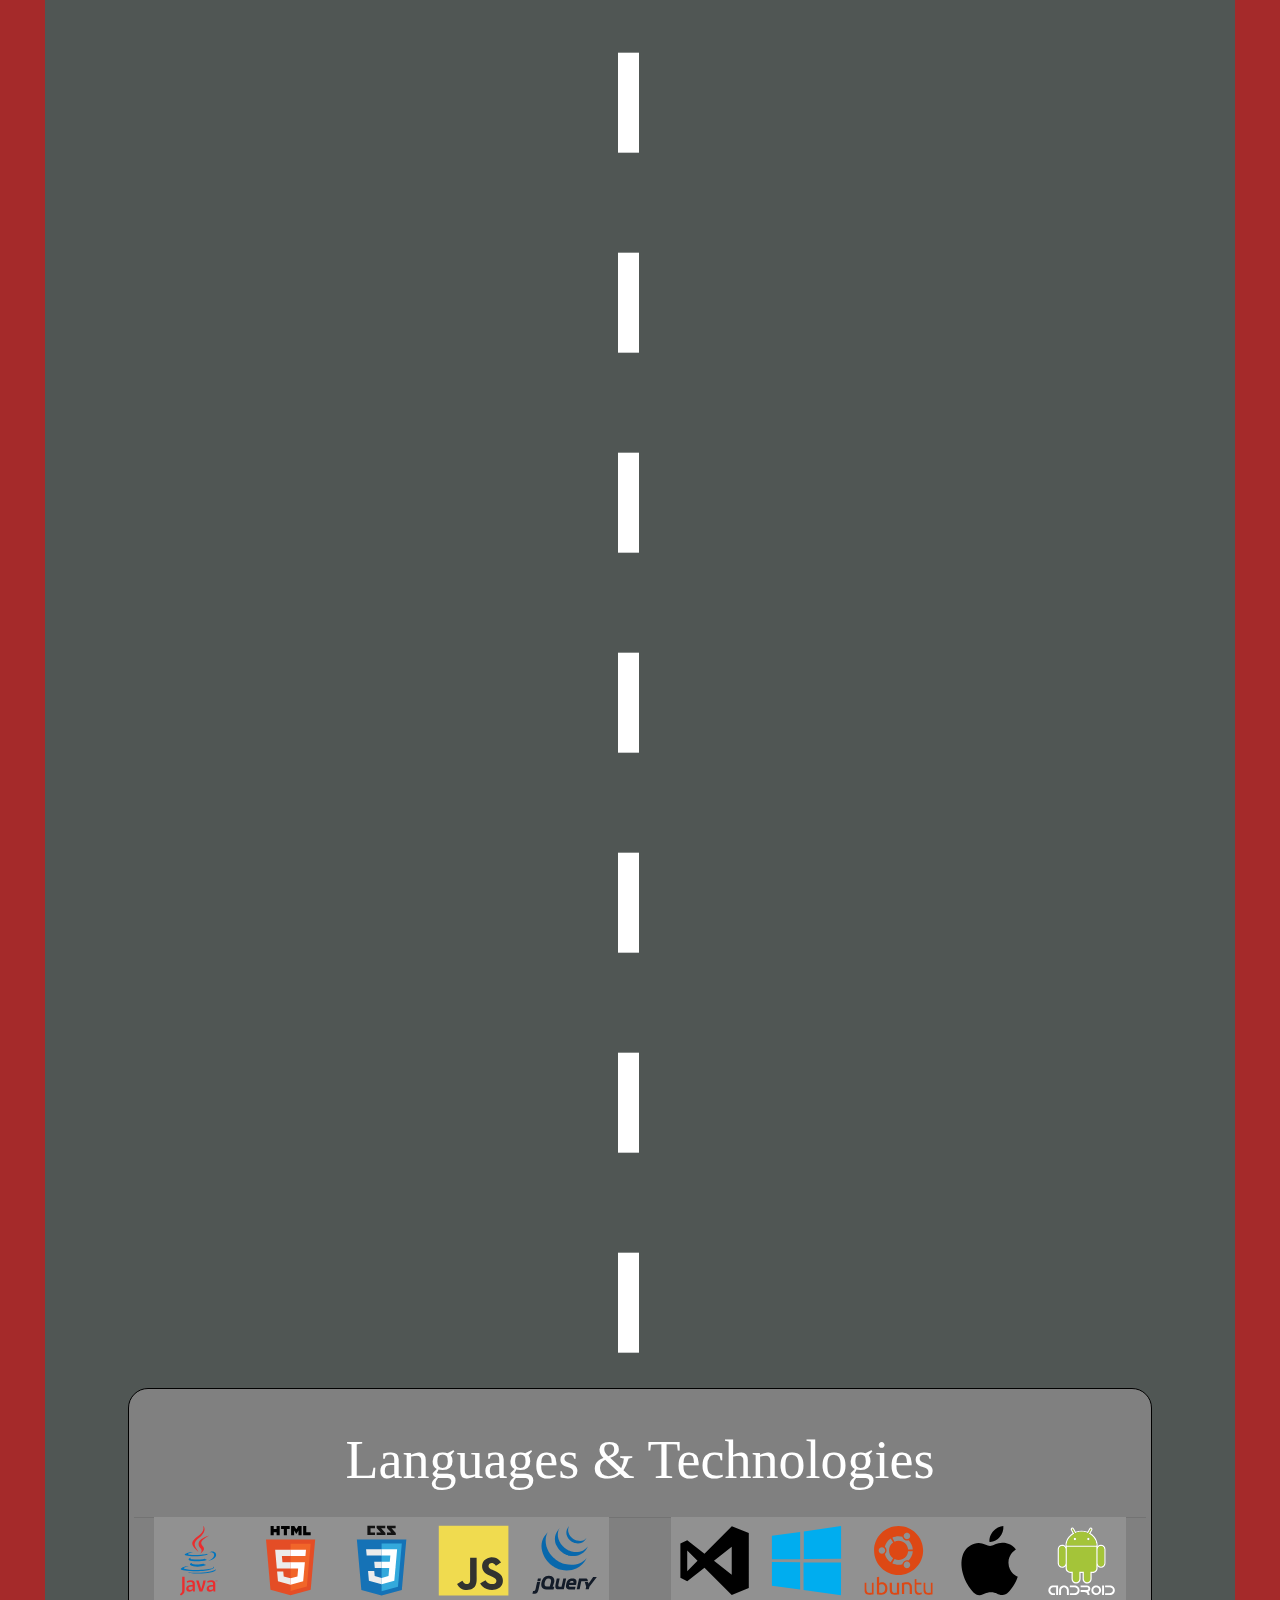
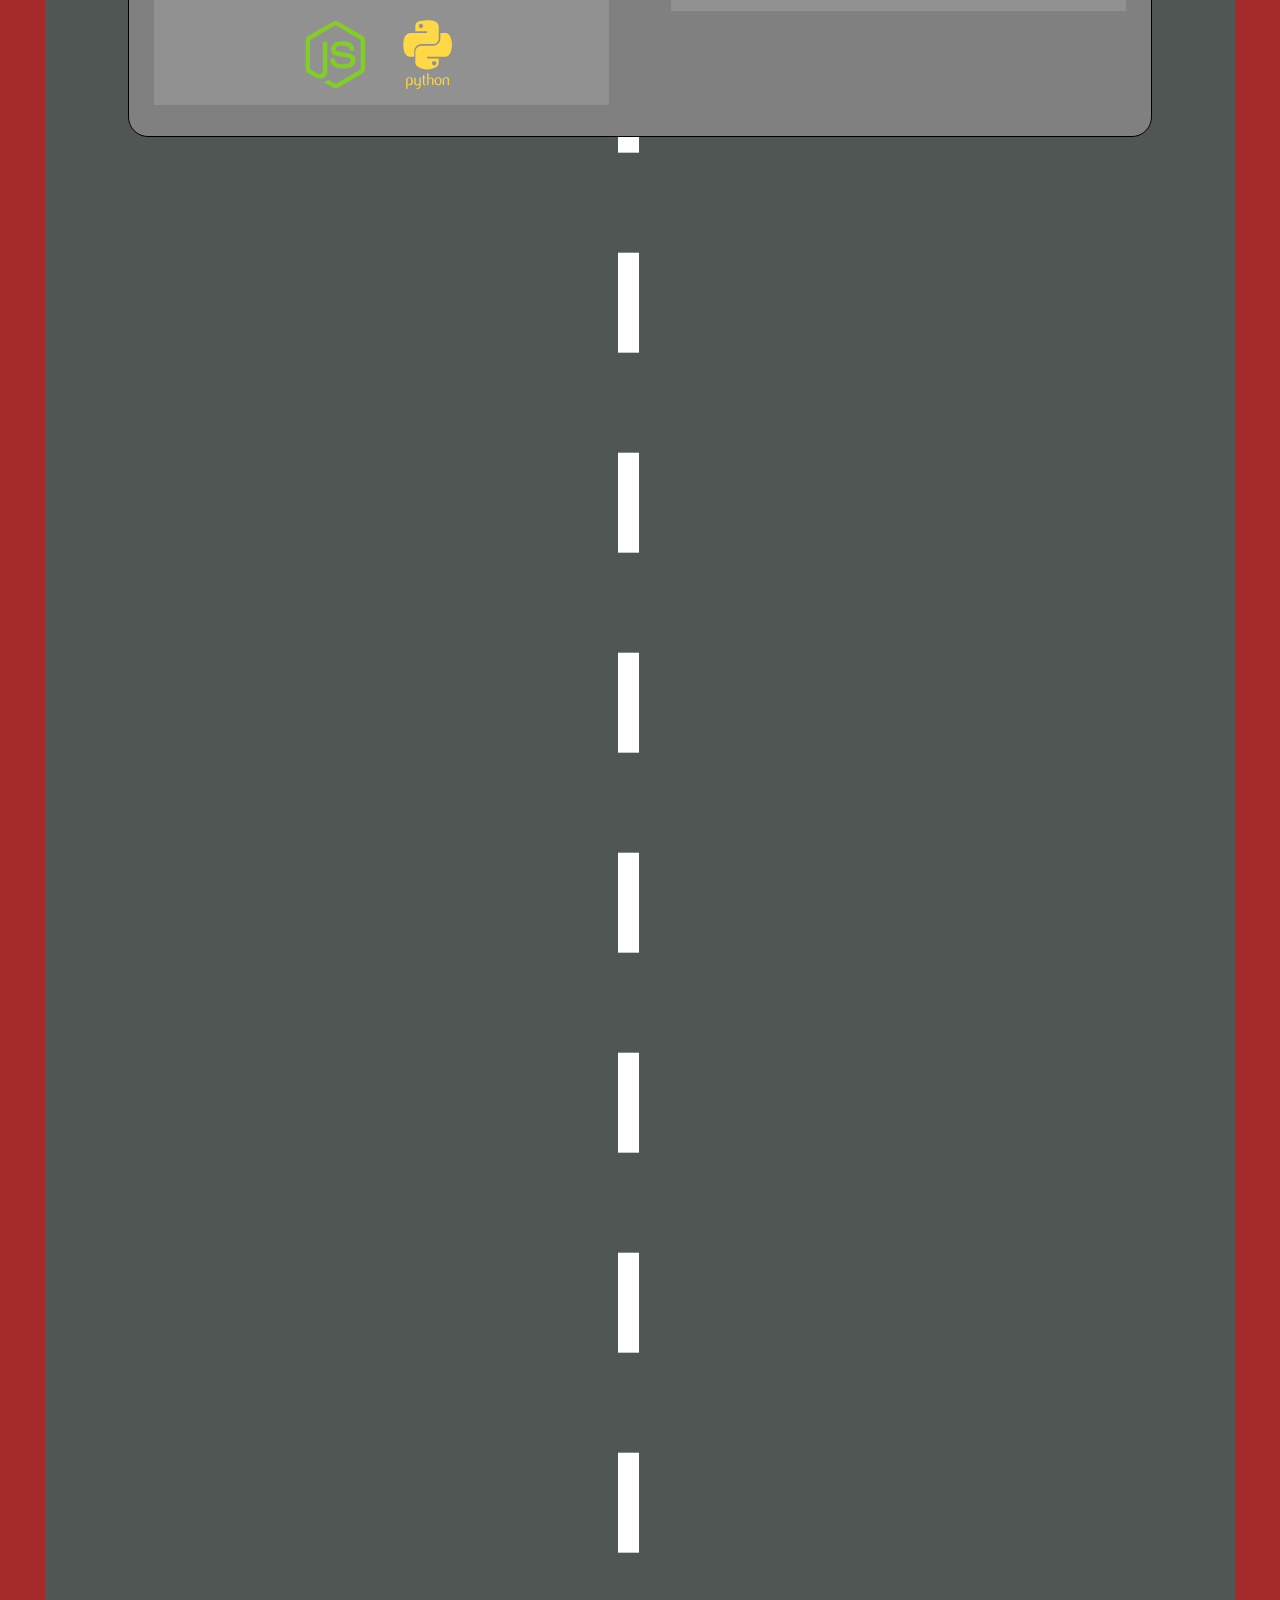
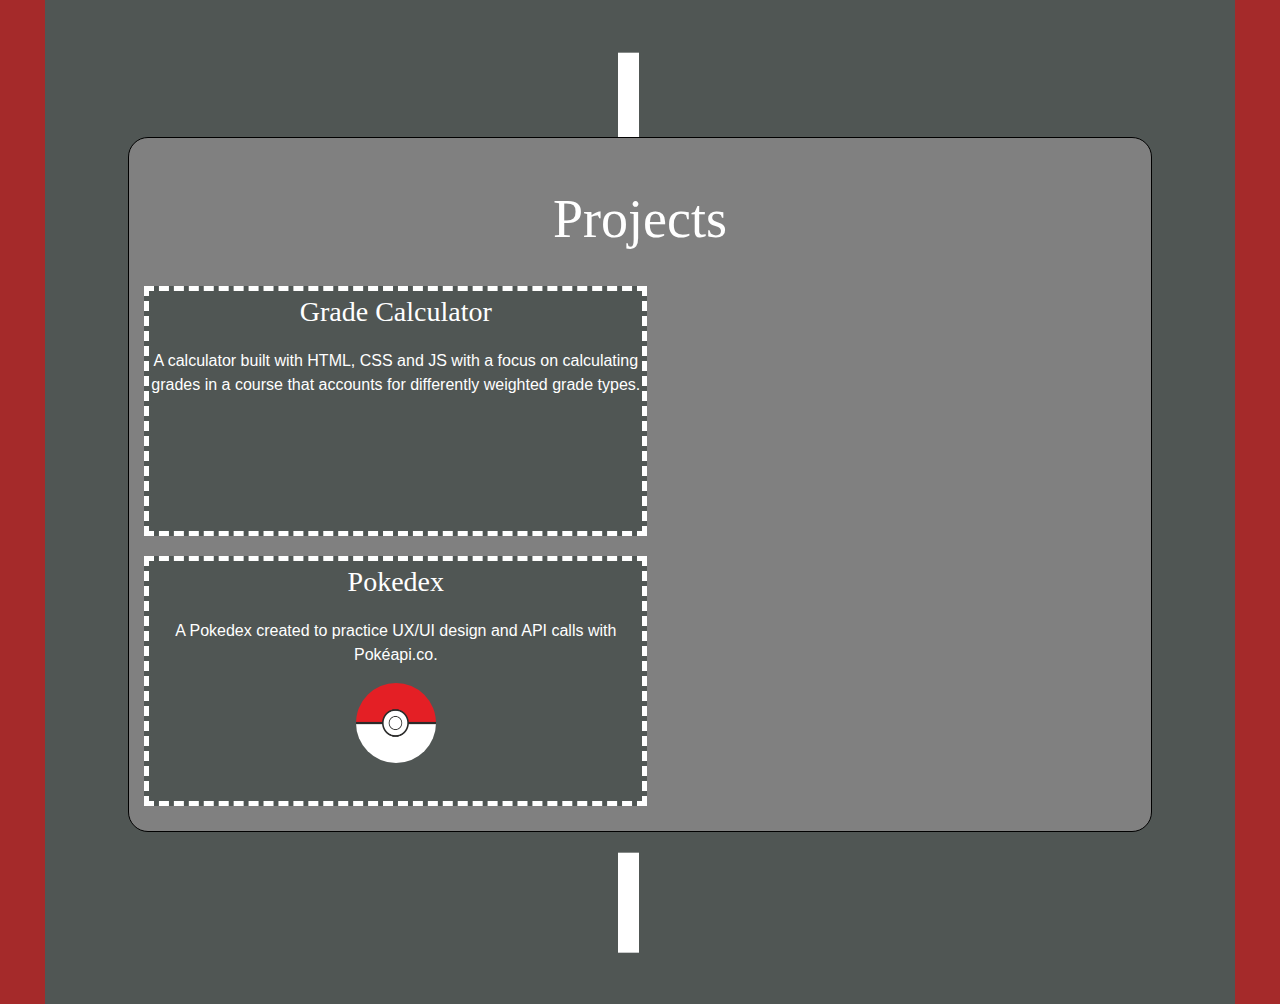
==== commit 1af135ef: "sound checkbox for dex" ====
--- a/index.html
+++ b/index.html
@@ -32,8 +32,7 @@
                     </li>
                     <li class="nav-item">
                         <a data-scroll class="nav-link" href="#projectarea3" id="mp">Projects</a>
-                    </li>
-                    
+                    </li>   
                 </ul> 
                 <ul class="nav navbar-nav navbar-right">
                     <li class="nav-item">
@@ -148,7 +147,11 @@
                     </div>
                 </div>
                 <hr>
-                <a href="#projectarea3" class="btn" role="button" id="spacing"><img src="/images/downArrow.png" class="scrollArrowDown" id="scrollA" alt=""> </a>
+                <a href="" class="btn" role="button" id="spacing">
+                    <a href="#projectarea3">
+                        <img src="/images/downArrow.png" class="scrollArrowDown" id="scrollA" alt="">
+                    </a>
+                </a>
 
             </div>
             <div id="projectarea3" class="projectArea">
@@ -195,16 +198,12 @@
             </div>
         </div>  
     </div>
-    
     <script src="https://code.jquery.com/jquery-3.1.1.slim.min.js" integrity="sha384-A7FZj7v+d/sdmMqp/nOQwliLvUsJfDHW+k9Omg/a/EheAdgtzNs3hpfag6Ed950n" crossorigin="anonymous"></script>
     <script src="https://maxcdn.bootstrapcdn.com/bootstrap/4.0.0-alpha.6/js/bootstrap.min.js" integrity="sha384-vBWWzlZJ8ea9aCX4pEW3rVHjgjt7zpkNpZk+02D9phzyeVkE+jo0ieGizqPLForn" crossorigin="anonymous"></script>
     <script src="https://code.jquery.com/jquery-3.2.1.min.js"></script>    
     <script type="text/javascript" src="SiteJS/homeJS.js"></script> 
     <script type="text/javascript" src="http://beneposto.pl/jqueryrotate/js/jQueryRotateCompressed.js"></script>
-    <script src="path/to/smooth-scroll.polyfills.min.js"></script></body>    
+</body>    
 <footer>
-        <script>
-            var scroll = new SmoothScroll('a[href*="#"]');
-        </script>
 </footer>
 </html>
--- a/CSS/style.css
+++ b/CSS/style.css
@@ -1,73 +1,62 @@
 /* general layout/fonts */
 
-
-
+html{
+    overflow-x: hidden;
+    scroll-behavior: smooth;
+}
+body{
+}
 html, body {
     height: 100%;
     margin: 0px;
-
     position: relative;        
     max-width: 100%;
-    overflow-x: hidden;
-}
-
+    
+}
 header{
     height: 100%;
 }
-
 aside{
     width: 120px;
     padding: 30px 0 0 40px;
 }
-
 p{
     color: white;
 }
 li{
     color: white;
 }
-
 h1{
     color: #3B7867;
     font-family: Pacifico;
     font-size: 50px;
     padding: 5px;
     margin: 10px;
-/*    margin-top: 50px;*/
-}
-
+}
+.btn{
+    padding: 0;
+}
 @font-face{
     font-family:Pacifico;
     src:url(/fonts/Pacifico.ttf)
 }
-
-
-/* items*/
-
 #GitHubIcon{
     margin-right: 12px;
 }
-
-
 .logoSize{
     width: calc(20px + 4vw);
     flex-basis: 20%;
     margin: 8px;
 }
-
 .project-title-general{
     color: white;
     font-size: 6vh;
     font-family: Pacifico;
 }
-
 .project-title-1{
     color: white;
     font-size: calc(15px + 2vw);
 }
-
-
-
 #projectarea1{
     background-color:grey;
     overflow-x:hidden;
@@ -82,7 +71,6 @@
     border-radius: 20px;
     padding: 20px 30px 20px 30px;
 }
-
 #projectarea2{
     background-color:grey;
     overflow-x:hidden;
@@ -95,9 +83,7 @@
     margin-bottom: 8vh;
     padding: 5px;
     border-radius: 20px;
-    
-}
-
+}
 #projectarea3{
     background-color:grey;
     overflow-x:hidden;
@@ -114,20 +100,20 @@
 .projectArea{
     border: .5px solid black;
     margin-top: 1600px !important;
-}
-
+    padding-top: 0px;
+    padding-bottom: 0px;
+    overflow-y: hidden;
+}
 .bioHeader{
     font-size: 6vh;
     color: white;
     font-family:Pacifico;
 }
-
 .bioBody{
     text-align: center;
     padding-top: 15px;
     padding-bottom: 15px;
 }
-
 .bioText{
     font-size: 8px + 3vh;
     float: left;
@@ -135,19 +121,6 @@
     color: white;
     margin-right: 20px;
 }
-
-.bioImage{
-/* float: right; */
-/* width: 50%; */
-}
-
-#myHeadshot{
-    /* margin-top: 20px; */
-}
-
-/* this isnt working */
-
-
 #previousLangExperience{
     /* display: flex;
     flex-direction: row;
@@ -156,19 +129,15 @@
     width: 45%;
     margin-left: 20px;
 } 
-
 #previousTechnologyExperience{
     float: right;
     width:45%;
     margin-right: 20px;
 }
-
 #spacing{
     display:block;
     clear: both;
 }
-
-
 @media (max-width: 692px){
     .bioText{
         margin-left: 17vw;
@@ -191,9 +160,6 @@
         margin-right: 0;
     }
 }
-
-
-
 .programmingProjects{
     text-align: center;
     color: white;
@@ -202,16 +168,13 @@
     padding-bottom: 10px;
     padding-top: 10px;
 }
-
 #projectTitle{
     font-size: 6vh;
     font-family: Pacifico;
 }
-
 .projectDescription{
     font-size: 15px;
 }
-
 @media (max-width: 550px) {
     .text-contents{
         text-align: center;
@@ -220,15 +183,12 @@
     }
     .programmingProjects{
         text-align: center;
-        /* padding-top: 400px; */
         float: none;
     }
     .invisHr{
         border-bottom: 1px solid #000;
     }
 }
-
-
 .logoSize {
     transition: transform .2s;   
 }
@@ -244,32 +204,26 @@
 }
 .projectItem{
     width:33.33%;
-    /* overflow-y:scroll; */
     background-color: #505654;
     min-height:250px;
     border:5px dashed white;
     margin: 10px;
 }
-
 @media(max-width: 1300px ){
     .projectItem{
         width:49.75%;
     }
 }
-
 @media(max-width: 800px ){
     .projectItem{
         width:99.5%;
 
     }
 }
-
 .projectTextHeader{
     font-family: Pacifico;
     font-size: 28px;
 }
-
-
 /* for mobile, remove % and make projects float down */
 .container{
     text-align: center;
@@ -279,16 +233,13 @@
     color: lightgrey;
     margin-top: 50px;
 }   
-
 .display-1{
     text-align: center;  
 }
-
 .picture-contents{
     width: 20%;
     min-width: 80px;
 }
-
 .bodycontent{
     background-color: brown;
     overflow-x:hidden;
@@ -296,7 +247,6 @@
     min-height: 110%;
     width: 100%;
 }
-
 .projectsection{
     background-color: #505654;
     overflow-x:hidden;
@@ -305,113 +255,91 @@
     width: 93%;
     text-align: center;
     margin: 0 auto;
-
     padding: 100px 0px;
     background-image: linear-gradient(to bottom, white 50%, rgba(255, 0, 0, 0) 0%);
     background-position: 48.5% 50%;
     background-size: 3.5vw 200px;
-    /* background-size: 3.5vw 150px; */
-    /* 14 to 24vw */
     background-repeat: repeat-y;
     border-top: grey 1px solid;
 }
-
 @media(min-width: 800px ){
     .projectsection{
         background-size: 1.8% 200px;
         background-position: 49% 50%;
     }
 }
-
-
 .jumbotron{
     display:flex;
     align-content:center;
     text-align: center;
     align-items:center;
 }
-
 .jumbotronstate1{
     height: 78%;
     margin:0;
     background:#26C9FF;
 }
-
 .jumbotronstate2{
     height: 78%;
     margin:0;
     background:#223947;
 }
-
 .jumbotron2{
     height: 25%;
     padding: 0px;
     margin: 0px; 
 }
-
 #mission_statement{
     font-size: 20px;
 }
-
 .menu{
     background: #3B7867;
     padding: 5px;
 }
-
 .menu a{
     color: lightgrey;
     text-decoration: no;
     font-family: arial;
 }
-
 .menu a:hover{
     color: grey;
 }
-
 .navbar-brand{
     height: 100%;
 }
-
 .navbar-state1{
     background-color: #62b0bc;
 }
-
 .crown{
     height: 85%;
     width: 4.0%;
     min-height: 40px;
     min-width: 40px;
 }
-
 .thanks{
     text-align: center;
 }
-
 .cookiecontainer{
     height:100%;
     width: 100%;
     transition: .5s;
     text-align: center;
 }
-
 .cookiepic{
     max-width: 22%;
     min-width: 100px;
 }
-
 .card {
-    margin: 0 auto; /* Added */
-    float: none; /* Added */
-    margin-bottom: 10px; /* Added */
-}
-
+    margin: 0 auto;
+    float: none; 
+    margin-bottom: 10px; 
+}
 #wrapper {
     position: absolute;
     width: 100%;
     height: 55%;
     transition: all 1s;
 }
-
 .cloudpic1{
     position:absolute;
     top: 5vh;
@@ -424,7 +352,6 @@
     animation-iteration-count: infinite;
     animation-timing-function: linear;
 }
-
 .cloudpic2{
     position:absolute;
     top: 9vh;
@@ -437,7 +364,6 @@
     animation-iteration-count: infinite;
     animation-timing-function: linear;
 }
-
 .cloudpic3{
     position:absolute;
     top: 9vh;
@@ -450,7 +376,6 @@
     animation-iteration-count: infinite;
     animation-timing-function: linear;
 }
-
 .planepic1{
     position:absolute;
     top: 13%;
@@ -458,101 +383,75 @@
     max-width: 12%;
     min-width: 20vh;
     overflow: hidden;
-    
     animation-name: floatacrossplane;
     animation-duration: 15s;
     animation-fill-mode: forwards;
     animation-iteration-count: infinite;
     animation-timing-function: linear;
 }
-
 .ground{
     background-color: brown;
     width: 100%;
 }
-
 .road{
   height: 100%; 
 }
-
 .tri{
     width: 800px;
     max-width:100%    
 }
-
 .cactus1container{
     position: absolute;
 }
-
 .cactus_1{
 position: relative;
-/* top:30vh;
-left:-34%;    
-width: 23%; */
 top:30vh;
 height: 29vh;
 left: 3%;
 }
-
 .cactus2container{
     position: absolute;
 }
-
 .cactus_2{
 position: relative;
 top:36vh;
 left:35%;    
 width: 8%;
 }
-
 @media (min-width: 680px) {
     .cactus_2{
         top:35vh;
         left: -10%;
     }
 }
-/*Keyframes*/
-
 @keyframes floatacrosscloud{
     from{left:-25%}
     to{left:102.5%}
 }
-
 @keyframes floatacrosscloud2{
     from{left:-21%}
     to{left:106.5%}
 }
-
 @keyframes floatacrosscloud3{
     from{left:-29%}
     to{left:98.5%}
 }
-
-
 @keyframes floatacrossplane{
     from{left:-35%}
     to{left:99.5%}
 }
-
 .scrollArrowDown{
     animation: yRotate 5s linear infinite;
 
 }
-
-/* .scrollArrowDown:hover{
-    animation: yRotate 3s linear infinite;
-} */
-
 .scrollArrowUp{
     animation: yRotate 3s linear infinite;
 }
-
 #pokeball{
     height:80px;
     width:80px;
     border-radius: 50%;
 }
-
 @keyframes yRotate {
     0% {
       transform: rotateY(0) translateY(0px);
@@ -564,7 +463,6 @@
       transform: rotateY(360deg) translateY(0px);
     }
   }
-
 #ranorexLogo{
     position: relative;
 }